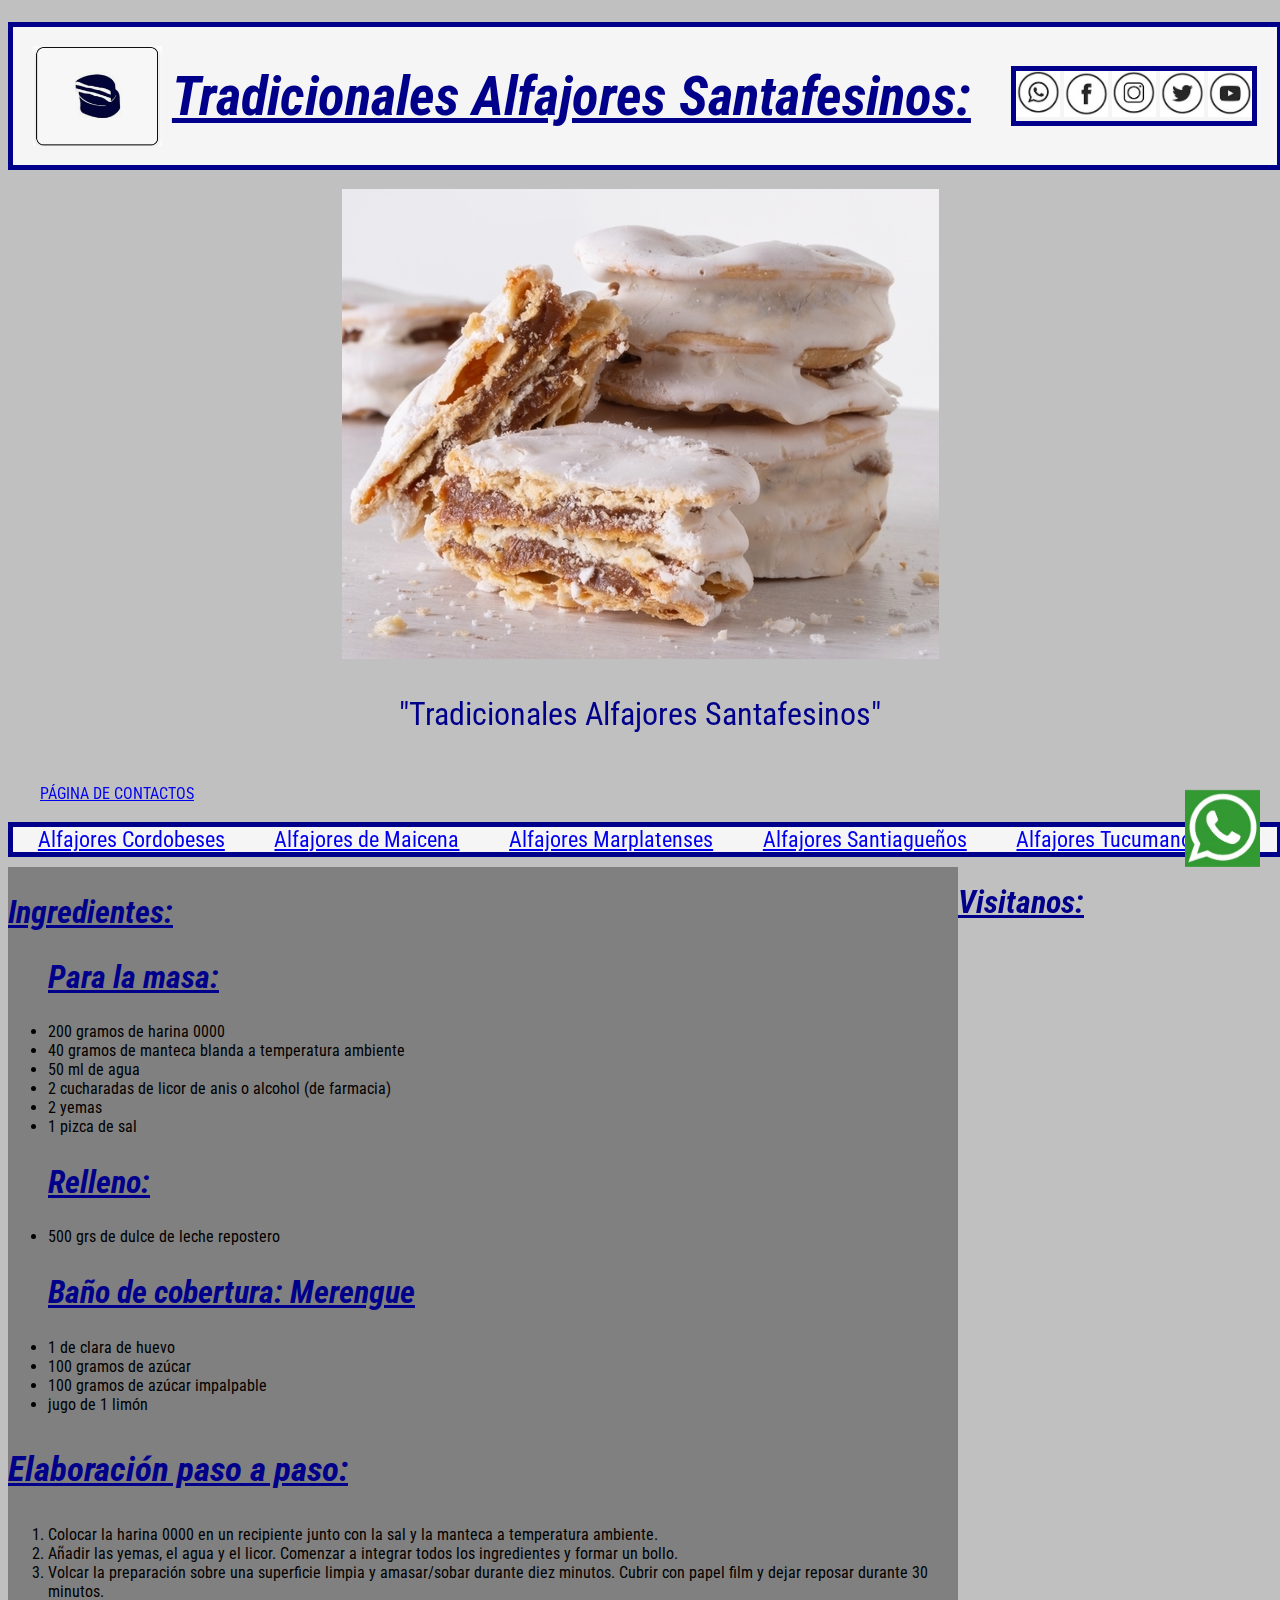
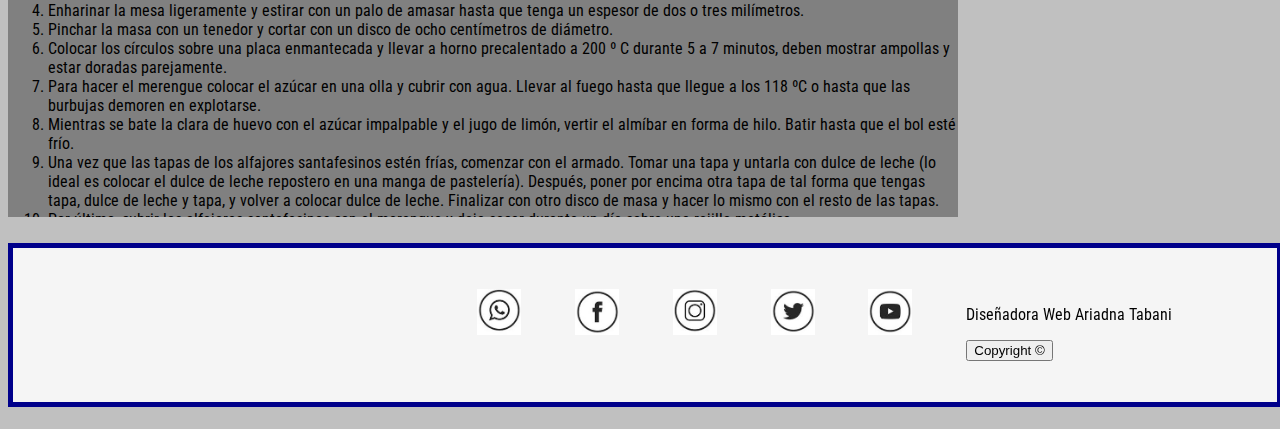
==== index.html @ 89d97d0c "Add files via upload" ====
<!DOCTYPE html>
<html>
<head>
    <meta charset='utf-8'>
    <meta http-equiv='X-UA-Compatible' content='IE=edge'>
    <title>FEFront</title>
    <link href="https://fonts.googleapis.com/css2?family=Roboto+Condensed:wght@300&display=swap" rel="stylesheet">
    <link href="https://fonts.googleapis.com/css2?family=Anton&display=swap" rel="stylesheet">
    <link rel="stylesheet" href="./css/estilos.css">
    <meta name='viewport' content='width=device-width, initial-scale=1'>
    <link rel='stylesheet' type='text/css' media='screen' href='main.css'>
    <script src='main.js'></script>
    
  
</head>
<body>         
    <div id="contenedorprincipal">
    <header>
        <div class="logo"> 
            <img src="./imagen/logo.png" alt="logo">
            <br>
            <h1 class="principal">Tradicionales Alfajores Santafesinos:</h1>
        </div>
            <nav>

            <a href="http://www.whatsapp.com" target="_blank"><img class="iconowhatsapp" src="./imagen/w.png" alt="iconowhatsapp"></a>
            <a href="http://www.facebook.com" target="_blank"><img class="iconofacebook" src="./imagen/face.png" alt="iconofacebook"></a>
            <a href="http://www.instagram.com" target="_blank"><img class="iconoinstagram" src="./imagen/ins.png" alt="iconoinstagram"></a>
            <a href="http://www.twitter.com" target="_blank"><img class="iconotwitter" src="./imagen/tt.png" alt="iconotwitter"></a>
            <a href="http://youtube.com" target="_blank"><img class="iconoyoutube" src="./imagen/yt.png" alt="iconoyoutube"></a>

            </nav>

    </header>
    <br>
    <center> <img src="./imagen/alfajoressantafesinos.jpg" alt="tradicionales alfajores santafesinos">
    </center>
    <center><p class="epigrafe"> "Tradicionales Alfajores Santafesinos"</p></center>
<br>
<main>
    <a class="botóncontacto" href="contactos.html"  target="_blank" >PÁGINA DE CONTACTOS</a>
</main>
<br>

    <nav class="recetas">

        <a href="cordobeses.html" target="_blank" > Alfajores Cordobeses</a>
        <a href="maicena.html" target="_blank" >    Alfajores de Maicena</a>
        <a href="marplatenses.html" target="_blank" > Alfajores Marplatenses</a>
        <a href="santiagueños.html" target="_blank" >Alfajores Santiagueños</a>
        <a href="tucumanos.html" target="_blank" > Alfajores Tucumanos</a>

<br>
    </nav>
         <section id="contenido">
        <h2 class="subtitulos"> Ingredientes:</h2>
        <ul>
         <h2 class="subtitulos">Para la masa:</h2>
        <li>200 gramos de harina 0000</li>
        <li>40 gramos de manteca blanda a temperatura ambiente</li>
        <li>50 ml de agua</li>
        <li>2 cucharadas de licor de anis o alcohol (de farmacia)</li>
        <li>2 yemas</li>
        <li>1 pizca de sal</li>

        <h2 class="subtitulos">Relleno:</h2>
        <li>500 grs de dulce de leche repostero</li>

        <h2 class="subtitulos"> Baño de cobertura: Merengue</h2>
        <li>1 de clara de huevo</li>
        <li>100 gramos de azúcar</li>
        <li>100 gramos de azúcar impalpable</li>
        <li>jugo de 1 limón</li>
        </ul>
    
    <h3 class="pasoapaso">Elaboración paso a paso:</h3>
        <ol> 
    <li>Colocar la harina 0000 en un recipiente junto con la sal y la manteca a temperatura ambiente.</li>
    <li>Añadir las yemas, el agua y el licor. Comenzar a integrar todos los ingredientes y formar un bollo.</li>
    <li>Volcar la preparación sobre una superficie limpia y amasar/sobar durante diez minutos. Cubrir con papel film y dejar reposar durante 30 minutos.</li>
    <li>Enharinar la mesa ligeramente y estirar con un palo de amasar hasta que tenga un espesor de dos o tres milímetros.</li>
    <li>Pinchar la masa con un tenedor y cortar con un disco de ocho centímetros de diámetro.</li>
    <li>Colocar los círculos sobre una placa enmantecada y llevar a horno precalentado a 200 º C durante 5 a 7 minutos, deben mostrar ampollas y estar doradas parejamente.</li>
    <li>Para hacer el merengue colocar el azúcar en una olla y cubrir con agua. Llevar al fuego hasta que llegue a los 118 ºC o hasta que las burbujas demoren en explotarse.</li>
    <li>Mientras se bate la clara de huevo con el azúcar impalpable y el jugo de limón, vertir el almíbar en forma de hilo. Batir hasta que el bol esté frío.</li>
    <li>Una vez que las tapas de los alfajores santafesinos estén frías, comenzar con el armado. Tomar una tapa y untarla con dulce de leche (lo ideal es colocar el dulce de leche repostero en una manga de pastelería). Después, poner por encima otra tapa de tal forma que tengas tapa, dulce de leche y tapa, y volver a colocar dulce de leche. Finalizar con otro disco de masa y hacer lo mismo con el resto de las tapas.</li>
    <li>Por último, cubrir los alfajores santafesinos con el merengue y deja secar durante un día sobre una rejilla metálica.</li>

    </ol>
    <br>
    <br>
    <br>
</section

<aside class="videosymapa">
    <h2 class="subtitulos">Visitanos:</h2>  
   <center> <iframe width="300" height="250" src="https://www.youtube.com/embed/7wVN_3hguE0" title="YouTube video player" frameborder="0" allow="accelerometer; autoplay; clipboard-write; encrypted-media; gyroscope; picture-in-picture" allowfullscreen></iframe></center>
    <br>
    <br>
    <center><iframe width="300" height="250" src="https://www.youtube.com/embed/TxMboNGDFMY" title="YouTube video player" frameborder="0" allow="accelerometer; autoplay; clipboard-write; encrypted-media; gyroscope; picture-in-picture" allowfullscreen></iframe></center>
    <br>
    <br>
   <center><iframe src="https://www.google.com/maps/embed?pb=!1m12!1m8!1m3!1d54362.982964479415!2d-60.72116175037605!3d-31.61505078960593!3m2!1i1024!2i768!4f13.1!2m1!1sdonde%20compar%20alfajores%20santa%20fesions!5e0!3m2!1ses!2sar!4v1669220982547!5m2!1ses!2sar" width="300" height="250" style="border:0;" allowfullscreen="" loading="lazy" referrerpolicy="no-referrer-when-downgrade"></iframe></center> 
</aside>
<br>
<br>
<br>

<footer>
    <div class="contenedor">
            <iframe src="https://www.google.com/maps/embed?pb=!1m18!1m12!1m3!1d3398.792703940614!2d-60.69402780000001!3d-31.584732!2m3!1f0!2f0!3f0!3m2!1i1024!2i768!4f13.1!3m3!1m2!1s0x95b5073c3c9a39d5%3A0x1f7b7d47a09f00af!2s4%20de%20Enero%208932%2C%20Santa%20Fe!5e0!3m2!1ses-419!2sar!4v1670449999687!5m2!1ses-419!2sar" width="150" height="150" style="border:0;" allowfullscreen="" loading="lazy" referrerpolicy="no-referrer-when-downgrade"></iframe>
        </div>
        <div class="redessociales">
         
            <a href="http://www.whatsapp.com" target="_blank"><img class="iconowhatsapp" src="./imagen/w.png" alt="iconowhatsapp"></a>
            <a href="http://www.facebook.com" target="_blank"><img class="iconofacebook" src="./imagen/face.png" alt="iconofacebook"></a>
            <a href="http://www.instagram.com" target="_blank"><img class="iconoinstagram" src="./imagen/ins.png" alt="iconoinstagram"></a>
            <a href="http://www.twitter.com" target="_blank"><img class="iconotwitter" src="./imagen/tt.png" alt="iconotwitter"></a>
           <a href="http://youtube.com" target="_blank"><img class="iconoyoutube" src="./imagen/yt.png" alt="iconoyoutube"></a>
        
        <div class="autora">
            <p>Diseñadora Web Ariadna Tabani</p>
            <button class="autora" onclick="copyright">Copyright ©</button>
        </div>
    </div>
   
</footer>


<img class="iconowhats"  src="./imagen/whats.png" alt="iconowhats">



</div>
</body>
</html>
---- css/estilos.css ----
body {
    font-family: 'Roboto Condensed', sans-serif;
    background-color: silver;
}

#contenedorprincipal {
    width: 950x;
    margin: auto;
    margin-top: 22px;
    margin-bottom: 22px;
    background-color: silver;
    overflow: 22px;
}
.principal {
    width: 100%;
    height: auto;
    color: darkblue;
    font-size: 55px;
    font-weight: bolder;
    font-style: italic;
    text-decoration: underline;
    text-align: center;
    display: flex;
    flex-direction: row;
    justify-content: space-around;
    flex-flow: wrap;
}
.epigrafe {
    font-size: 32px;
    color: darkblue;
}
.botóncontacto{
    width: 55%;
    display: flex;
    flex-direction: row;
    flex-flow: wrap;
    margin-left: 32px;
}
a:hover {
    color: chartreuse;
    font-family: 'Anton', sans-serif;
    font-size: 22px;
}
.recetas {
   width: 100%;
    height: auto;
    font-size: 22px;
    display: flex;
    flex-direction: row;
    justify-content: space-around;
    flex-flow: wrap;
}
#contenido {
    width: 950px;
    height: 950px;
    background-color: gray;
    margin-top: 10px;
    margin-bottom: 22px;
    float: left;
    overflow-x: auto;
}
    
.videosymapa {
    width: 350px;
    height: 950px;
    background-color: lightgrey;
    margin-top: 10px;
    margin-bottom: 22px;
    float: right;
}
.tituloaside {
    color: darkblue;
    font-size: 32px;
    font-weight: bolder;
    font-style: italic;
    text-decoration: solid;
}
.subtitulos {
    color: darkblue;
    font-size: 32px;
    font-weight: bolder;
    font-style: italic;
    text-decoration: underline;
}

.pasoapaso {
    color: darkblue;
    font-size: 35px;
    font-weight: bolder;
    font-style: italic;
    text-decoration: underline;
}

header {
    width: 100%;
    height: auto;
    background-color: whitesmoke;
    display: flex;
    flex-direction: row;
    justify-content: space-around;
    align-items: center;
    flex-flow: wrap;
    border: 5px darkblue solid;

}
.logo {
    display: flex;
    align-items: center;
}
.logo img {
    height: 100px;
    margin-right: 10px;
}

nav {
    background-color: whitesmoke;
    border: 5px darkblue solid;
    text-align: center;
}

.iconowhats {width: 75px;
position: fixed;
bottom: 33px;
right: 20px;
}

footer {
   width: 100%;
    height: auto;
    background-color: whitesmoke;
    display: flex;
    flex-direction: row;
    justify-content: space-around;
    align-items: center;
    flex-flow: wrap;
    border: 5px darkblue solid;
}
.contenedorprincipal {
    flex-direction: row;
}
.redessociales {
    width: 100%;
    height: auto;
    display: flex;
    justify-content: right;
    justify-content: space-between;
    flex-flow: wrap;
}
.iconofacebook {width: 44px;}
.iconoinstagram {width: 44px;}
.iconotwitter {width: 44px;}
.iconowhatsapp {width: 44px;}
.iconoyoutube {width: 44px;}

.redessociales {
    width: 55%;
    display: flex;
    flex-direction: row;
    flex-flow: wrap;
}
a:hover {
    color: chartreuse;
}
.iralindex {
    width: 55%;
    display: flex;
    flex-direction: row;
    flex-flow: wrap;
    font-family: 'Rubik 80s Fade', cursive;
   font-size: 22px;

}
a:hover {
    color: chartreuse;
    
}
@media screen and (max-width: 960px) {
    #contenido {
        width: 100%;
    }
    #videosymapa {
        width: 100%;
    }
}
@media (max-width:600px){
    body {
        background-color: cadetblue;
    }
}
@media (max-width: 600px){
    .principal {
        color: blue;
        background-color: azure;
    }
}
@media (max-width: 600px) {
    .logo {
        display: none;
    }
}
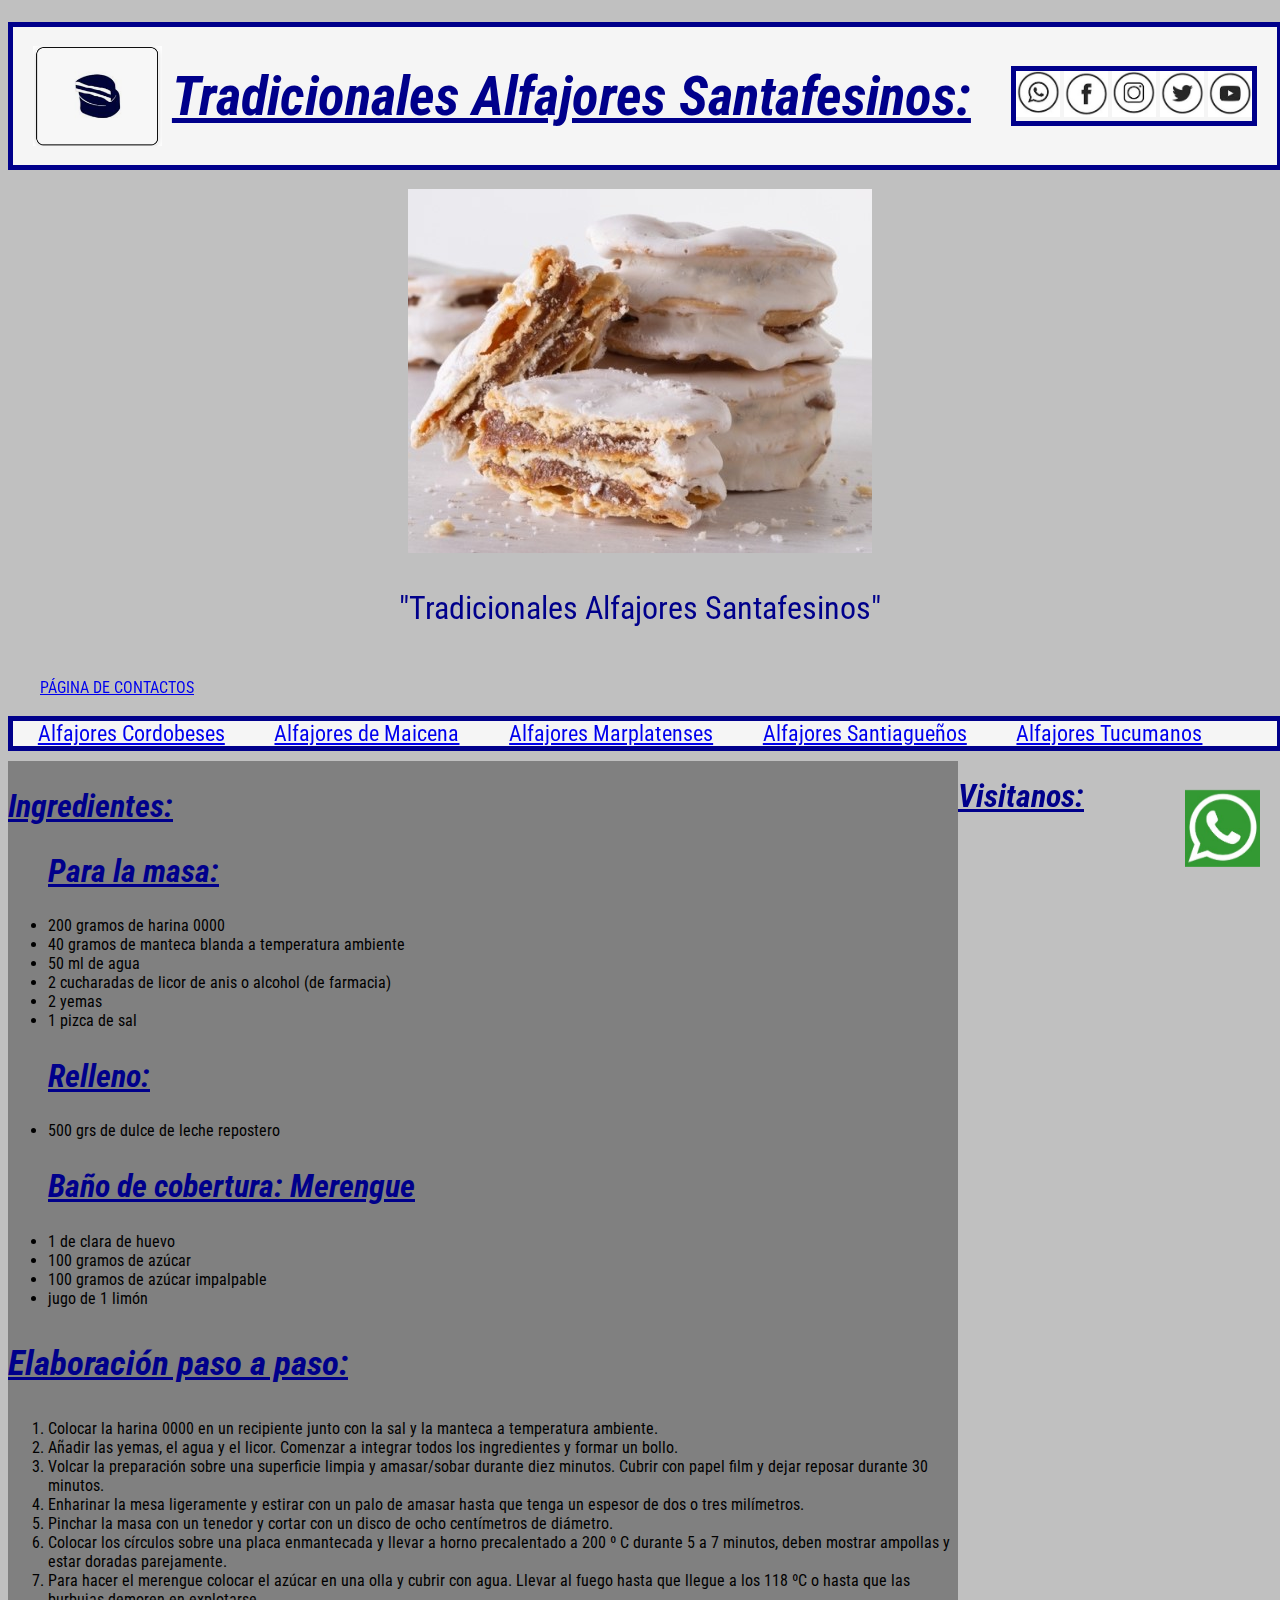
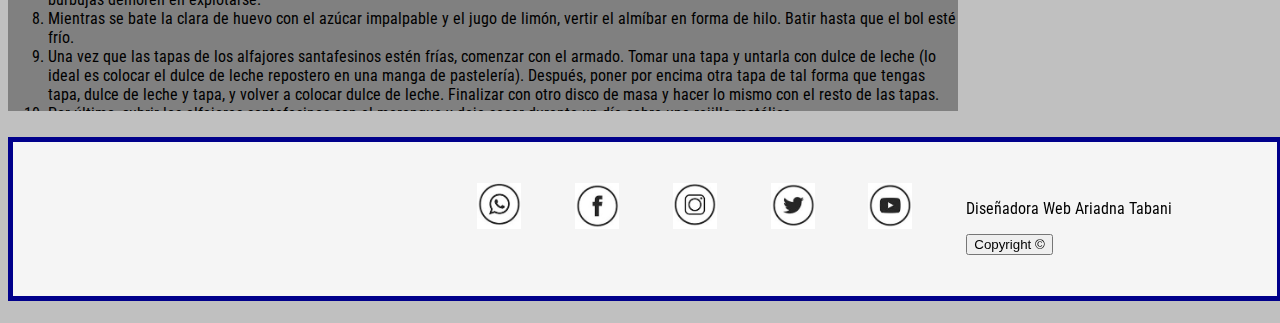
==== commit 5551fd49: "Add files via upload" ====
--- a/index.html
+++ b/index.html
@@ -3,6 +3,9 @@
 <head>
     <meta charset='utf-8'>
     <meta http-equiv='X-UA-Compatible' content='IE=edge'>
+    <meta name="description" content="Tradicionales Alfajores Santafesinos">
+    <meta name="keyworks" content="Alfajores, Santafesinos, Cordobeses, Santiagueños, Tucumanos">
+    <meta name="autora" content="Ariadna Tabani"> 
     <title>FEFront</title>
     <link href="https://fonts.googleapis.com/css2?family=Roboto+Condensed:wght@300&display=swap" rel="stylesheet">
     <link href="https://fonts.googleapis.com/css2?family=Anton&display=swap" rel="stylesheet">
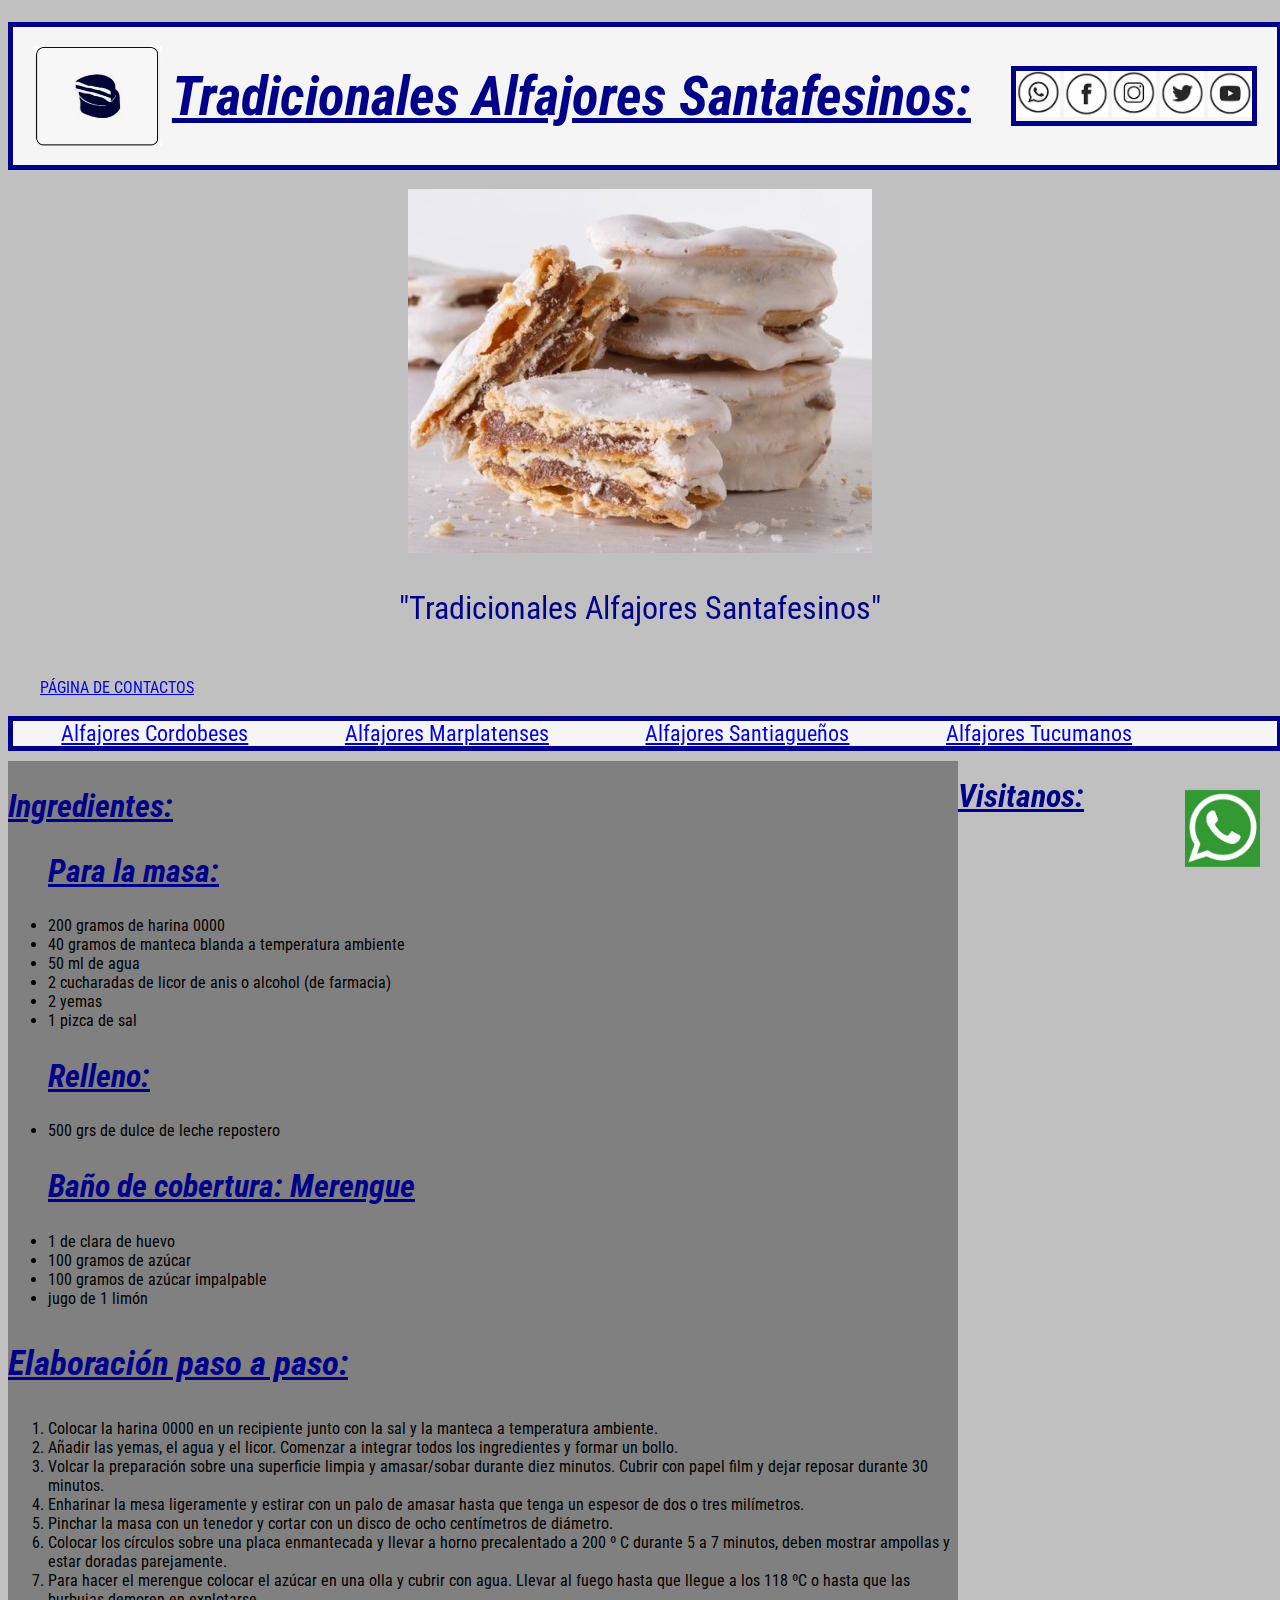
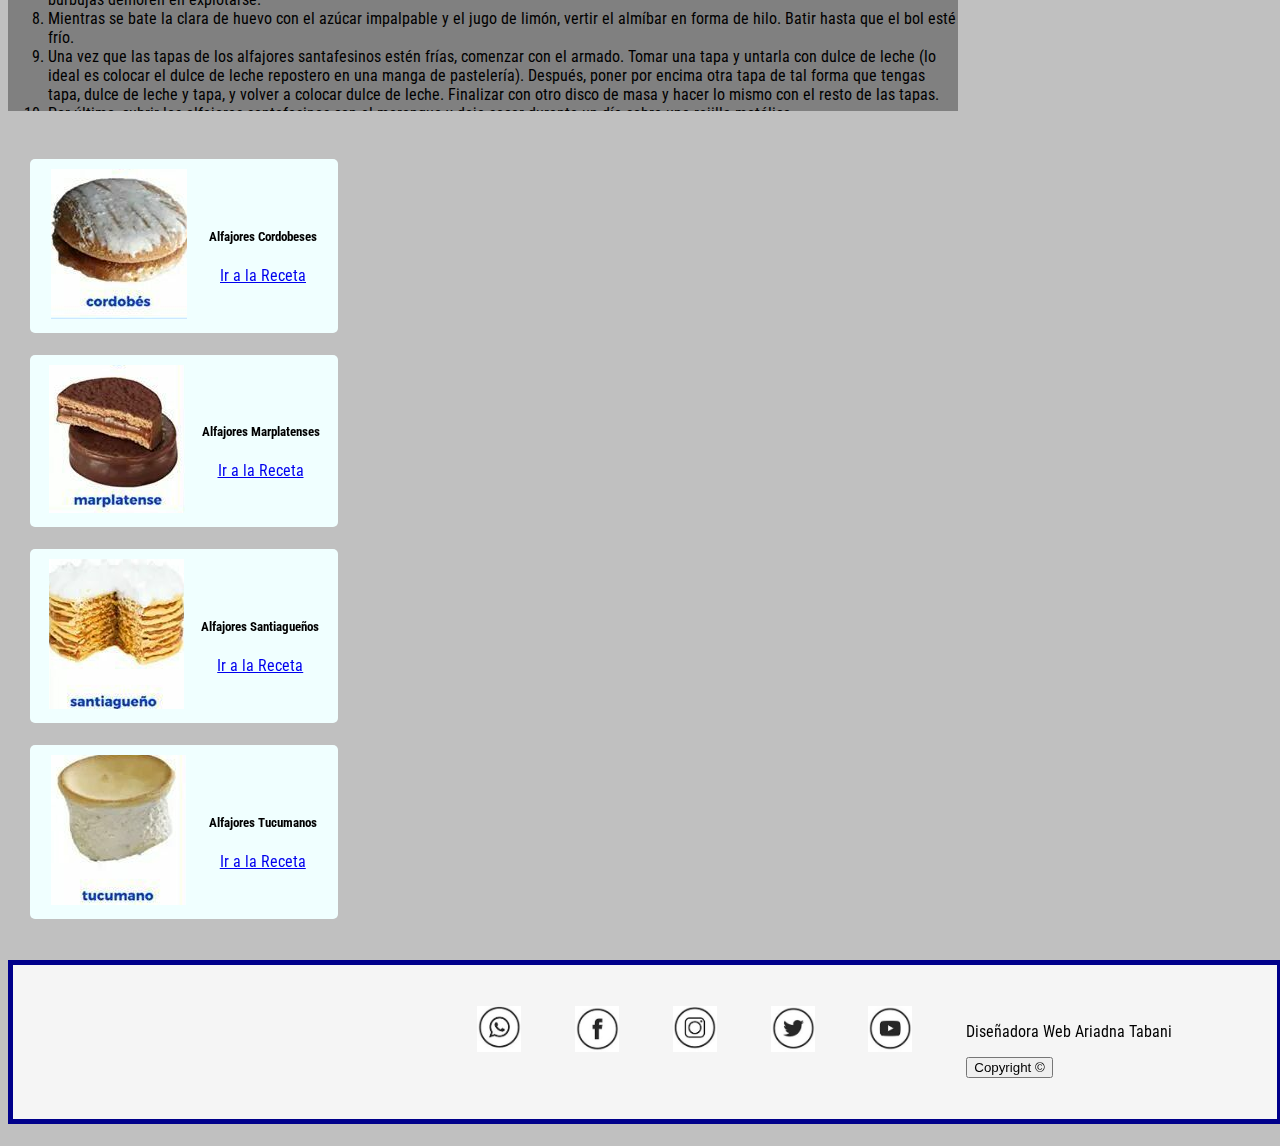
==== commit e14712dd: "Add files via upload" ====
--- a/index.html
+++ b/index.html
@@ -6,15 +6,17 @@
     <meta name="description" content="Tradicionales Alfajores Santafesinos">
     <meta name="keyworks" content="Alfajores, Santafesinos, Cordobeses, Santiagueños, Tucumanos">
     <meta name="autora" content="Ariadna Tabani"> 
-    <title>FEFront</title>
+    <meta name='viewport' content='width=device-width, initial-scale=1'>
+    <!-- CSS only -->
+    <link href="https://cdn.jsdelivr.net/npm/bootstrap@5.2.3/dist/css/bootstrap.min.css" rel="stylesheet" integrity="sha384-rbsA2VBKQhggwzxH7pPCaAqO46MgnOM80zW1RWuH61DGLwZJEdK2Kadq2F9CUG65" crossorigin="anonymous">
+    <meta name='viewport' content='width=device-width, initial-scale=1'>
+    <link rel='stylesheet' type='text/css' media='screen' href='main.css'>
     <link href="https://fonts.googleapis.com/css2?family=Roboto+Condensed:wght@300&display=swap" rel="stylesheet">
     <link href="https://fonts.googleapis.com/css2?family=Anton&display=swap" rel="stylesheet">
     <link rel="stylesheet" href="./css/estilos.css">
-    <meta name='viewport' content='width=device-width, initial-scale=1'>
-    <link rel='stylesheet' type='text/css' media='screen' href='main.css'>
     <script src='main.js'></script>
+    <title>FEFront</title>
     
-  
 </head>
 <body>         
     <div id="contenedorprincipal">
@@ -48,7 +50,6 @@
     <nav class="recetas">
 
         <a href="cordobeses.html" target="_blank" > Alfajores Cordobeses</a>
-        <a href="maicena.html" target="_blank" >    Alfajores de Maicena</a>
         <a href="marplatenses.html" target="_blank" > Alfajores Marplatenses</a>
         <a href="santiagueños.html" target="_blank" >Alfajores Santiagueños</a>
         <a href="tucumanos.html" target="_blank" > Alfajores Tucumanos</a>
@@ -108,6 +109,49 @@
 <br>
 <br>
 <br>
+<section>
+    <div class="container">
+        <div class="row">
+            <div class="col-sm-12 col-md-6 col-lg-3">
+                <div class="card" style="width: 18rem;">
+                    <center><img src="./alfas/cordobés.png" alt="Tradicionales Alfajores Cordobeses"></center>
+                    <div class="card-body">
+                      <center><h5 class="card-title">Alfajores Cordobeses</h5></center>
+                      <center><a href="https://cocinerosargentinos.com/pasteleria/alfajores-cordobeses" class="btn btn-primary">Ir a la Receta</a></center>
+                    </div>
+            </div>
+            <div class="col-sm-12 col-md-6 col-lg-3">
+                <div class="card" style="width: 18rem;">
+                    <center><img src="./alfas/marplatense.png" alt="Tradicionales Alfajores Marplatenses"></center>
+                    <div class="card-body">
+                      <center><h5 class="card-title">Alfajores Marplatenses</h5></center>
+                      <center><a href="https://cocinerosargentinos.com/postres/alfajores-marplatenses-clasicos" class="btn btn-primary">Ir a la Receta</a></center>
+                    </div>
+            </div>
+            <div class="col-sm-12 col-md-6 col-lg-3">
+                <div class="card" style="width: 18rem;">
+                    <center><img src="./alfas/santiagueño.png" alt="Tradicionales Akfajores Santiagueños"></center>
+                    <div class="card-body">
+                      <center><h5 class="card-title">Alfajores Santiagueños</h5></center>
+                      <center><a href="https://cocinerosargentinos.com/postres/alfajores-de-santiago-del-estero" class="btn btn-primary">Ir a la Receta</a></center>
+                    </div>
+            </div>
+            <div class="col-sm-12 col-md-6 col-lg-3">
+                <div class="card" style="width: 18rem;">
+                    <center><img src="./alfas/tucumano.png" alt="Tradicionales Alfajores Tucumanos"></center>
+                    <div class="card-body">
+                      <center><h5 class="card-title">Alfajores Tucumanos</h5></center>
+                      <center><a href="https://cocinerosargentinos.com/pasteleria/alfajores-de-miel-de-cana" class="btn btn-primary">Ir a la Receta</a></center>
+                    </div>
+            
+        </div>
+
+    </div>
+</div>
+   
+</section>
+
+<br>
 
 <footer>
     <div class="contenedor">
@@ -135,7 +179,12 @@
 
 
 </div>
+
+<!-- JavaScript Bundle with Popper -->
+<script src="https://cdn.jsdelivr.net/npm/bootstrap@5.2.3/dist/js/bootstrap.bundle.min.js" integrity="sha384-kenU1KFdBIe4zVF0s0G1M5b4hcpxyD9F7jL+jjXkk+Q2h455rYXK/7HAuoJl+0I4" crossorigin="anonymous"></script>
+
 </body>
+
 </html>
 
 
--- a/css/estilos.css
+++ b/css/estilos.css
@@ -124,6 +124,30 @@
 bottom: 33px;
 right: 20px;
 }
+.container {
+    width: 50%;
+    height: auto;
+    display: flex;
+
+}
+.row {
+    display: flex;
+    justify-content: center;
+}
+.card {
+    width: 33.33%;
+    padding: 10px;
+    margin: 22px;
+    justify-content: center;
+    align-items: center;
+    border-radius: 5px;
+    background-color: azure;
+    box-shadow: 0px 1px 10px rgba(red, green, blue, alpha);
+    display: flex;
+    flex-direction: row;
+    justify-content: space-around;
+
+}
 
 footer {
    width: 100%;
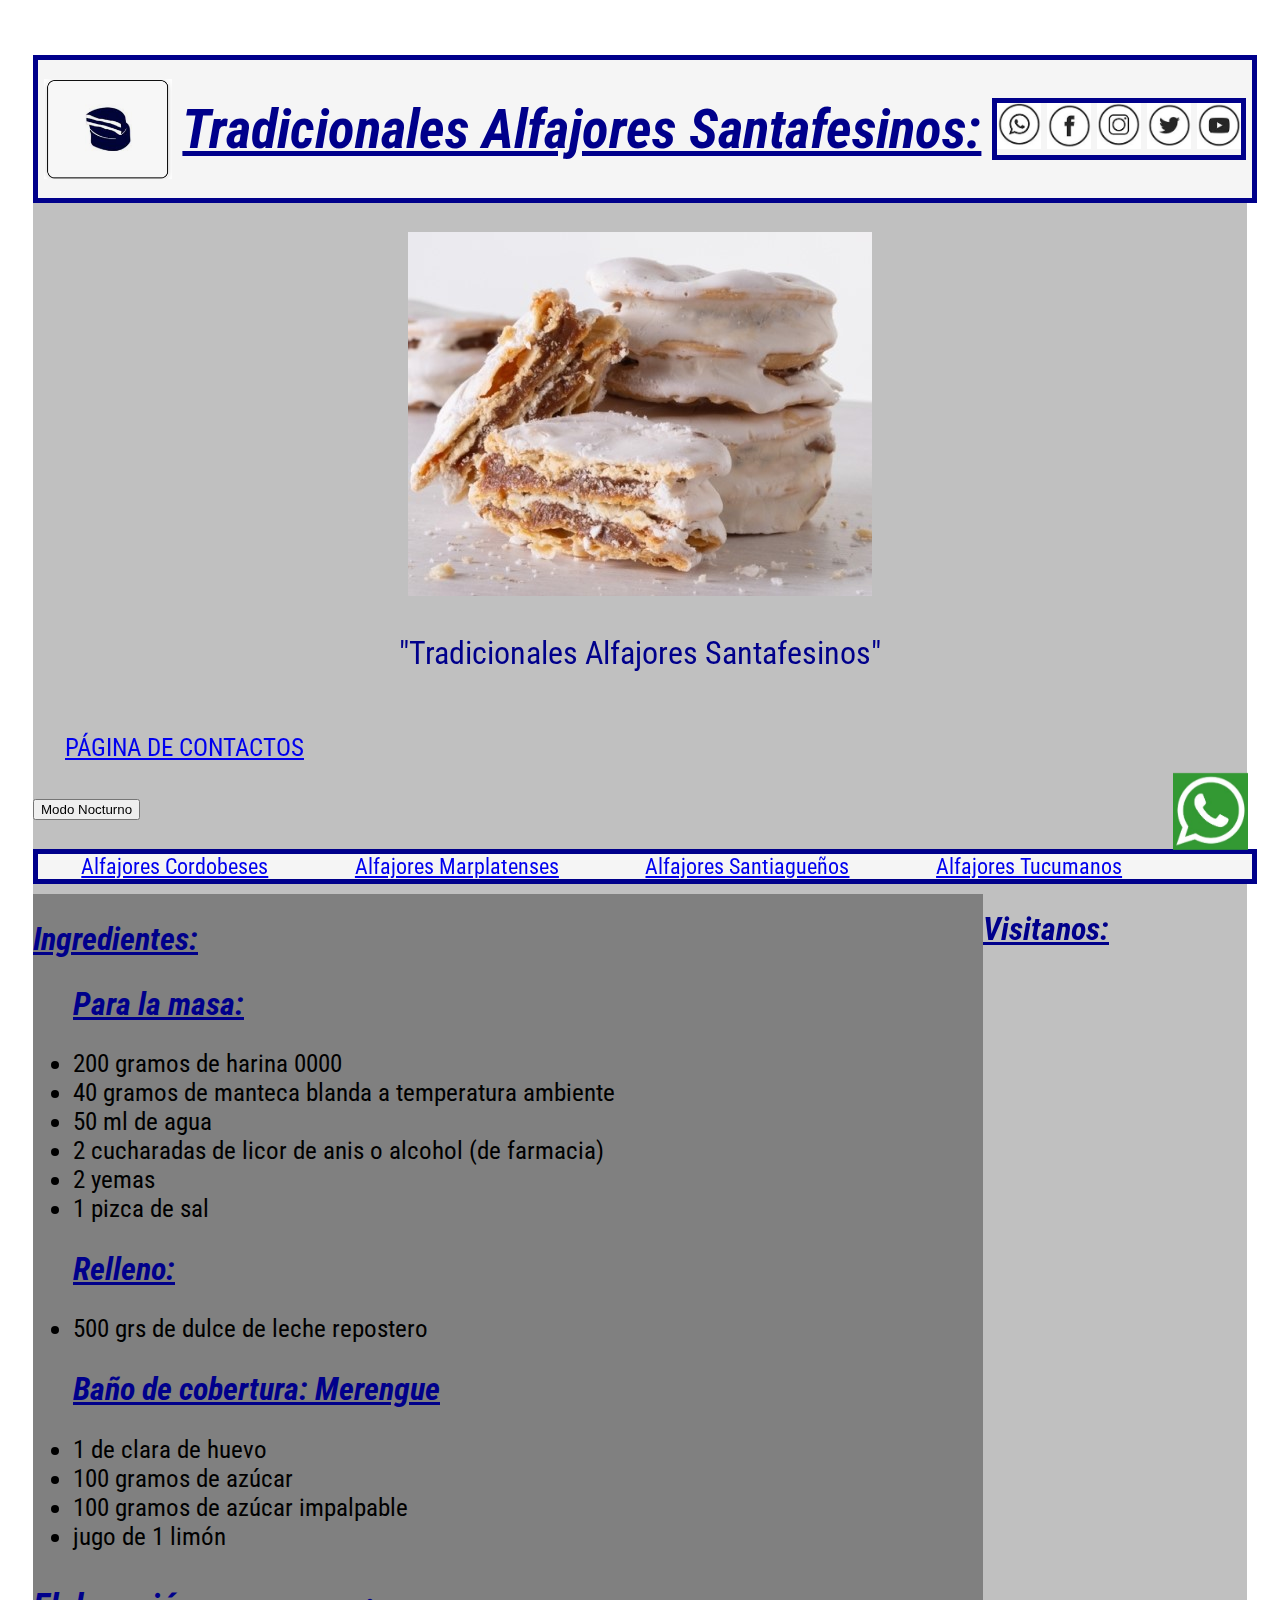
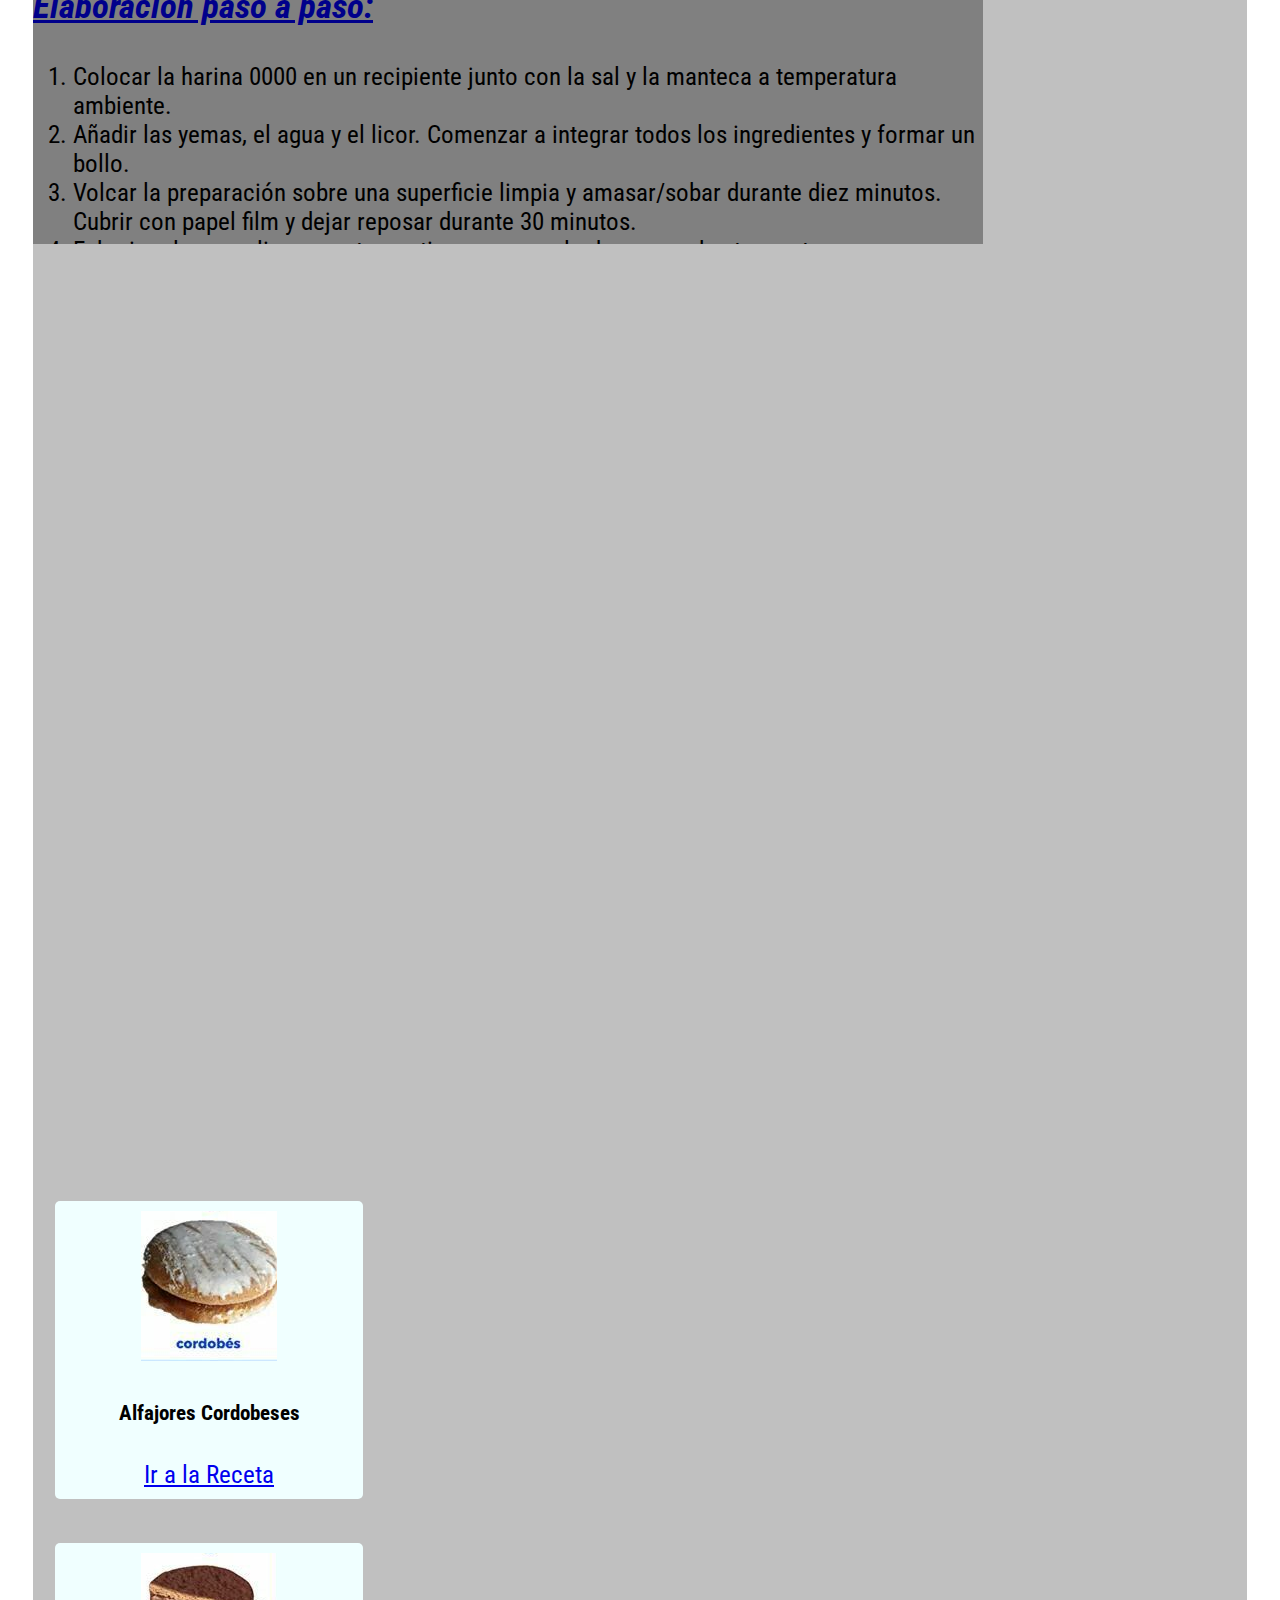
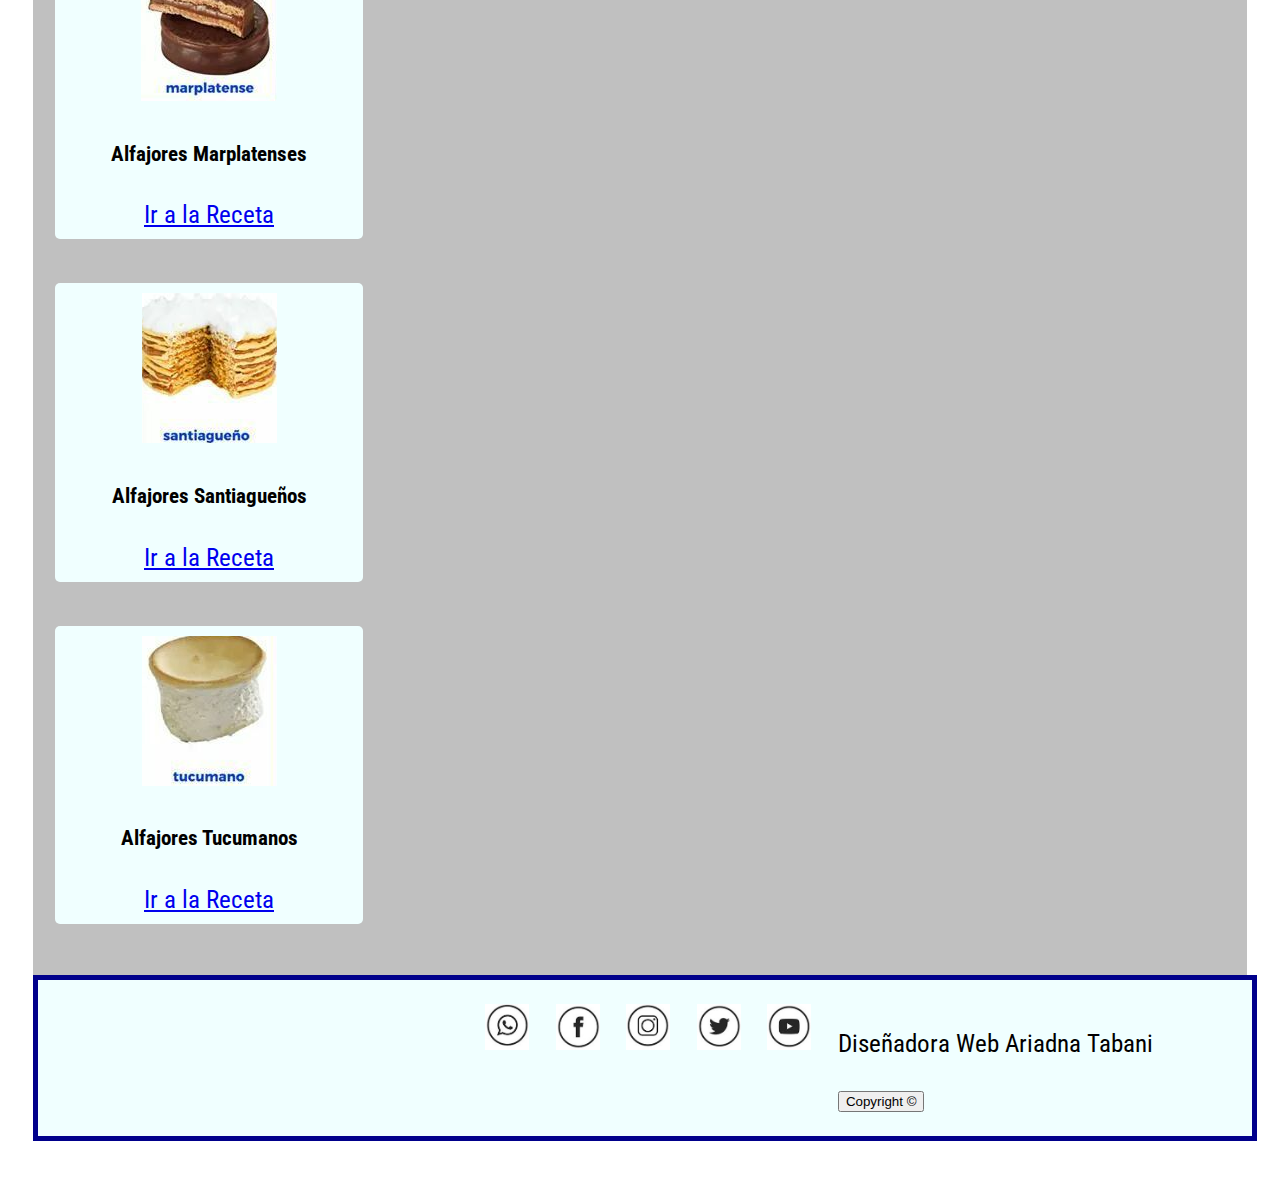
==== commit acda4f20: "Add files via upload" ====
--- a/index.html
+++ b/index.html
@@ -16,6 +16,26 @@
     <link rel="stylesheet" href="./css/estilos.css">
     <script src='main.js'></script>
     <title>FEFront</title>
+    <script>
+        alert ("BIENVENIDOS")
+    </script> 
+    <style>
+        body {
+            padding: 25px;
+            background-color: white;
+            color: black;
+            font-size: 25px;
+        }
+        .dark-mode {
+            background-color: black;
+            color: white;
+        }
+        .light-mode{
+            background-color: white;
+            color: black;
+        }
+
+    </style>
     
 </head>
 <body>         
@@ -45,6 +65,10 @@
 <main>
     <a class="botóncontacto" href="contactos.html"  target="_blank" >PÁGINA DE CONTACTOS</a>
 </main>
+<br>
+
+<button onclick="cambiarfondo()">Modo Nocturno</button>
+<br>
 <br>
 
     <nav class="recetas">
@@ -107,8 +131,6 @@
    <center><iframe src="https://www.google.com/maps/embed?pb=!1m12!1m8!1m3!1d54362.982964479415!2d-60.72116175037605!3d-31.61505078960593!3m2!1i1024!2i768!4f13.1!2m1!1sdonde%20compar%20alfajores%20santa%20fesions!5e0!3m2!1ses!2sar!4v1669220982547!5m2!1ses!2sar" width="300" height="250" style="border:0;" allowfullscreen="" loading="lazy" referrerpolicy="no-referrer-when-downgrade"></iframe></center> 
 </aside>
 <br>
-<br>
-<br>
 <section>
     <div class="container">
         <div class="row">
@@ -183,6 +205,8 @@
 <!-- JavaScript Bundle with Popper -->
 <script src="https://cdn.jsdelivr.net/npm/bootstrap@5.2.3/dist/js/bootstrap.bundle.min.js" integrity="sha384-kenU1KFdBIe4zVF0s0G1M5b4hcpxyD9F7jL+jjXkk+Q2h455rYXK/7HAuoJl+0I4" crossorigin="anonymous"></script>
 
+<script src="./javascript.js"></script>
+
 </body>
 
 </html>
--- a/css/estilos.css
+++ b/css/estilos.css
@@ -121,14 +121,14 @@
 
 .iconowhats {width: 75px;
 position: fixed;
-bottom: 33px;
-right: 20px;
+bottom: 50px;
+right: 32px;
 }
 .container {
-    width: 50%;
-    height: auto;
-    display: flex;
-
+    width: 100%;
+    height: auto;
+    display: flex;
+    overflow: hidden;
 }
 .row {
     display: flex;
@@ -143,16 +143,20 @@
     border-radius: 5px;
     background-color: azure;
     box-shadow: 0px 1px 10px rgba(red, green, blue, alpha);
-    display: flex;
-    flex-direction: row;
-    justify-content: space-around;
-
+    display: inline-block;
+    flex-direction: row;
+    -webkit-border-radius: 5px;
+    -moz-border-radius: 5px;
+    -ms-border-radius: 5px;
+    -o-border-radius: 5px;
 }
 
 footer {
    width: 100%;
     height: auto;
-    background-color: whitesmoke;
+    background-color: azure;
+    color: black;
+    font: bolder;
     display: flex;
     flex-direction: row;
     justify-content: space-around;
@@ -176,6 +180,9 @@
 .iconotwitter {width: 44px;}
 .iconowhatsapp {width: 44px;}
 .iconoyoutube {width: 44px;}
+a:hover {
+    width: 2%;
+}
 
 .redessociales {
     width: 55%;
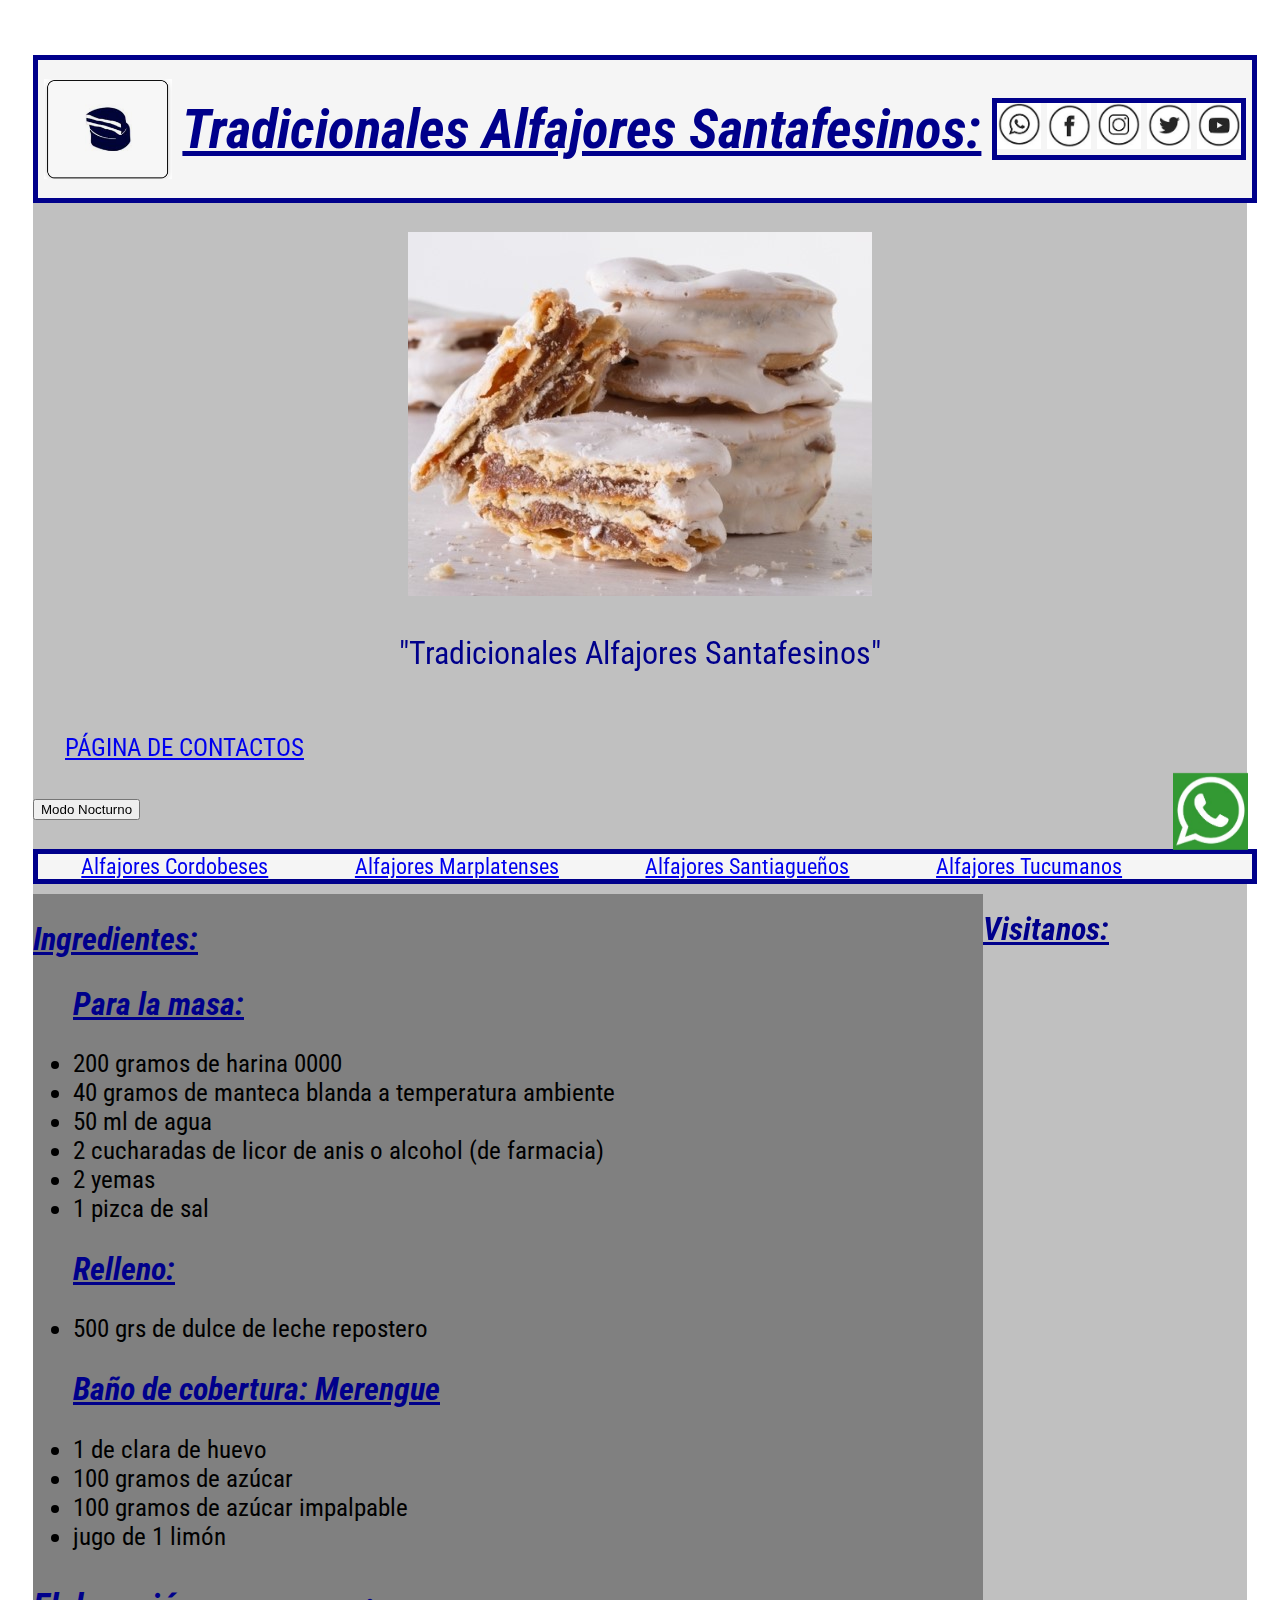
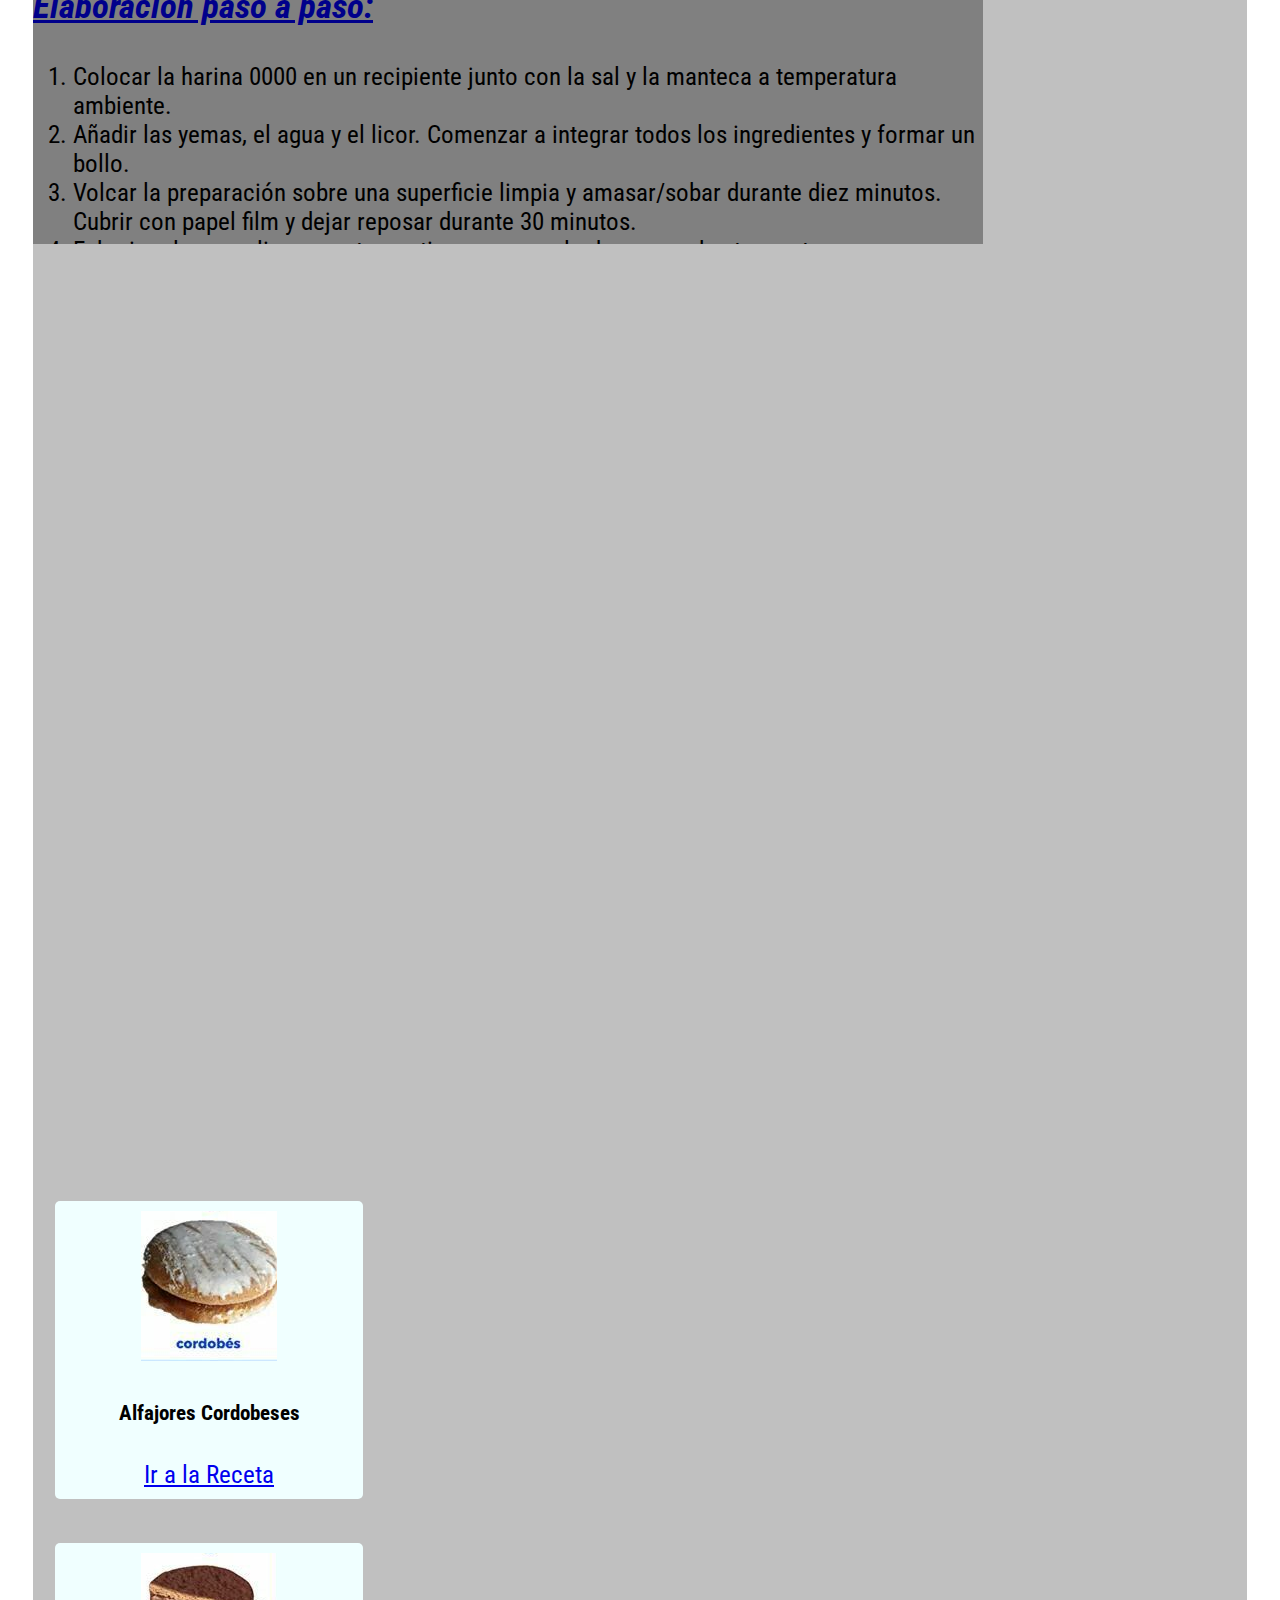
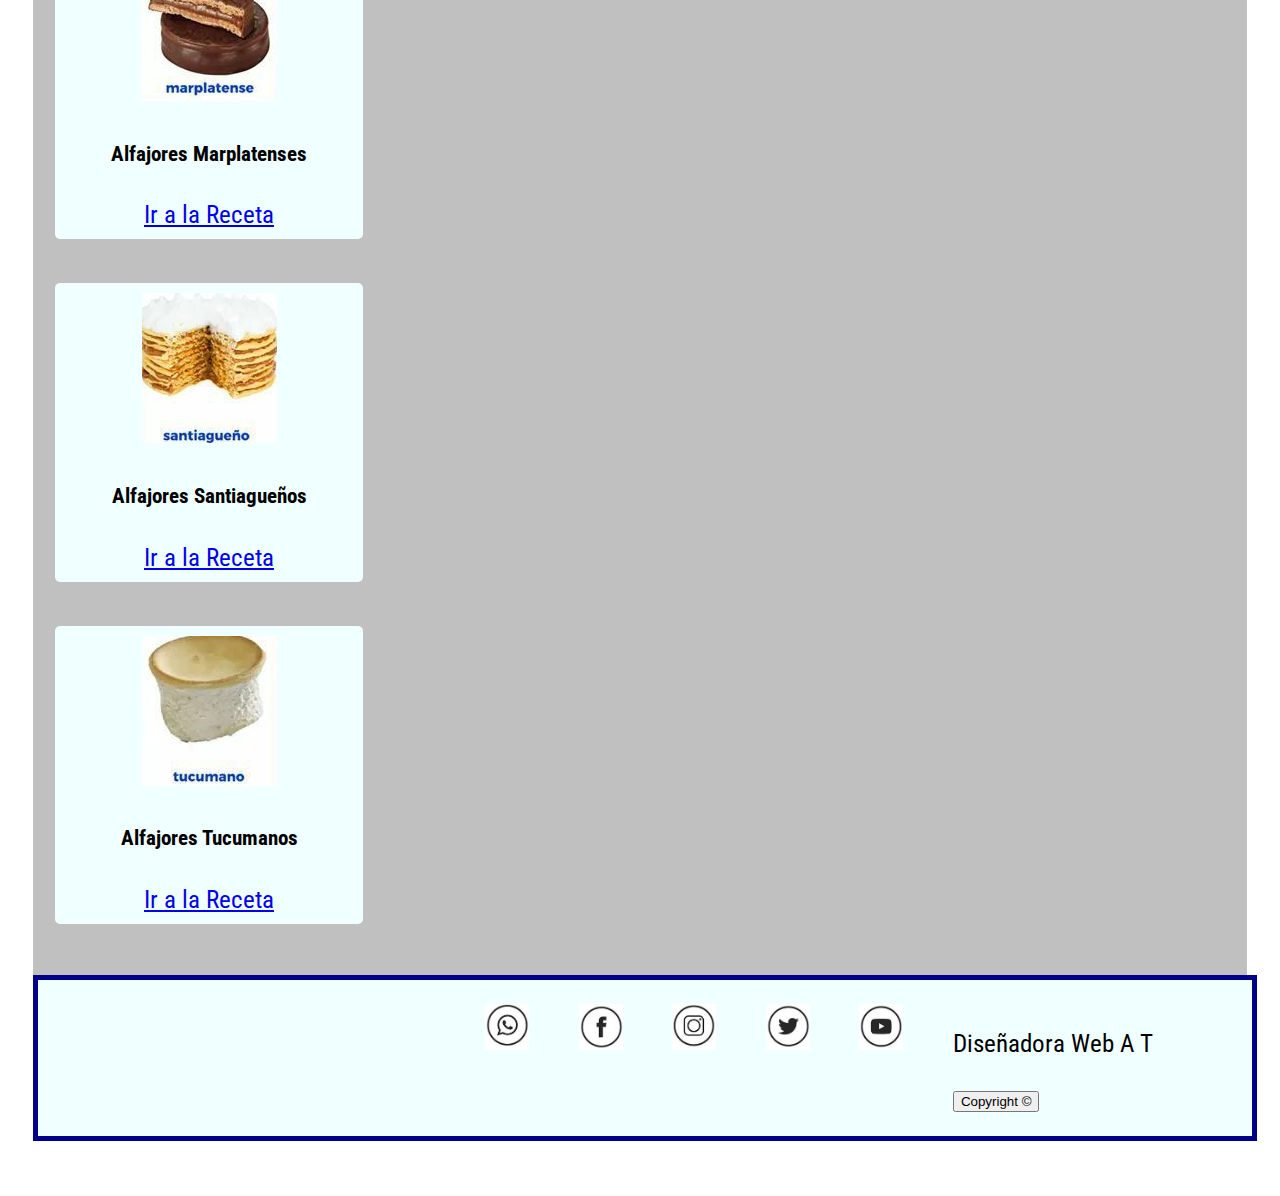
==== commit de7ab5d7: "Update index.html" ====
--- a/index.html
+++ b/index.html
@@ -5,7 +5,6 @@
     <meta http-equiv='X-UA-Compatible' content='IE=edge'>
     <meta name="description" content="Tradicionales Alfajores Santafesinos">
     <meta name="keyworks" content="Alfajores, Santafesinos, Cordobeses, Santiagueños, Tucumanos">
-    <meta name="autora" content="Ariadna Tabani"> 
     <meta name='viewport' content='width=device-width, initial-scale=1'>
     <!-- CSS only -->
     <link href="https://cdn.jsdelivr.net/npm/bootstrap@5.2.3/dist/css/bootstrap.min.css" rel="stylesheet" integrity="sha384-rbsA2VBKQhggwzxH7pPCaAqO46MgnOM80zW1RWuH61DGLwZJEdK2Kadq2F9CUG65" crossorigin="anonymous">
@@ -188,7 +187,7 @@
            <a href="http://youtube.com" target="_blank"><img class="iconoyoutube" src="./imagen/yt.png" alt="iconoyoutube"></a>
         
         <div class="autora">
-            <p>Diseñadora Web Ariadna Tabani</p>
+            <p>Diseñadora Web A T</p>
             <button class="autora" onclick="copyright">Copyright ©</button>
         </div>
     </div>
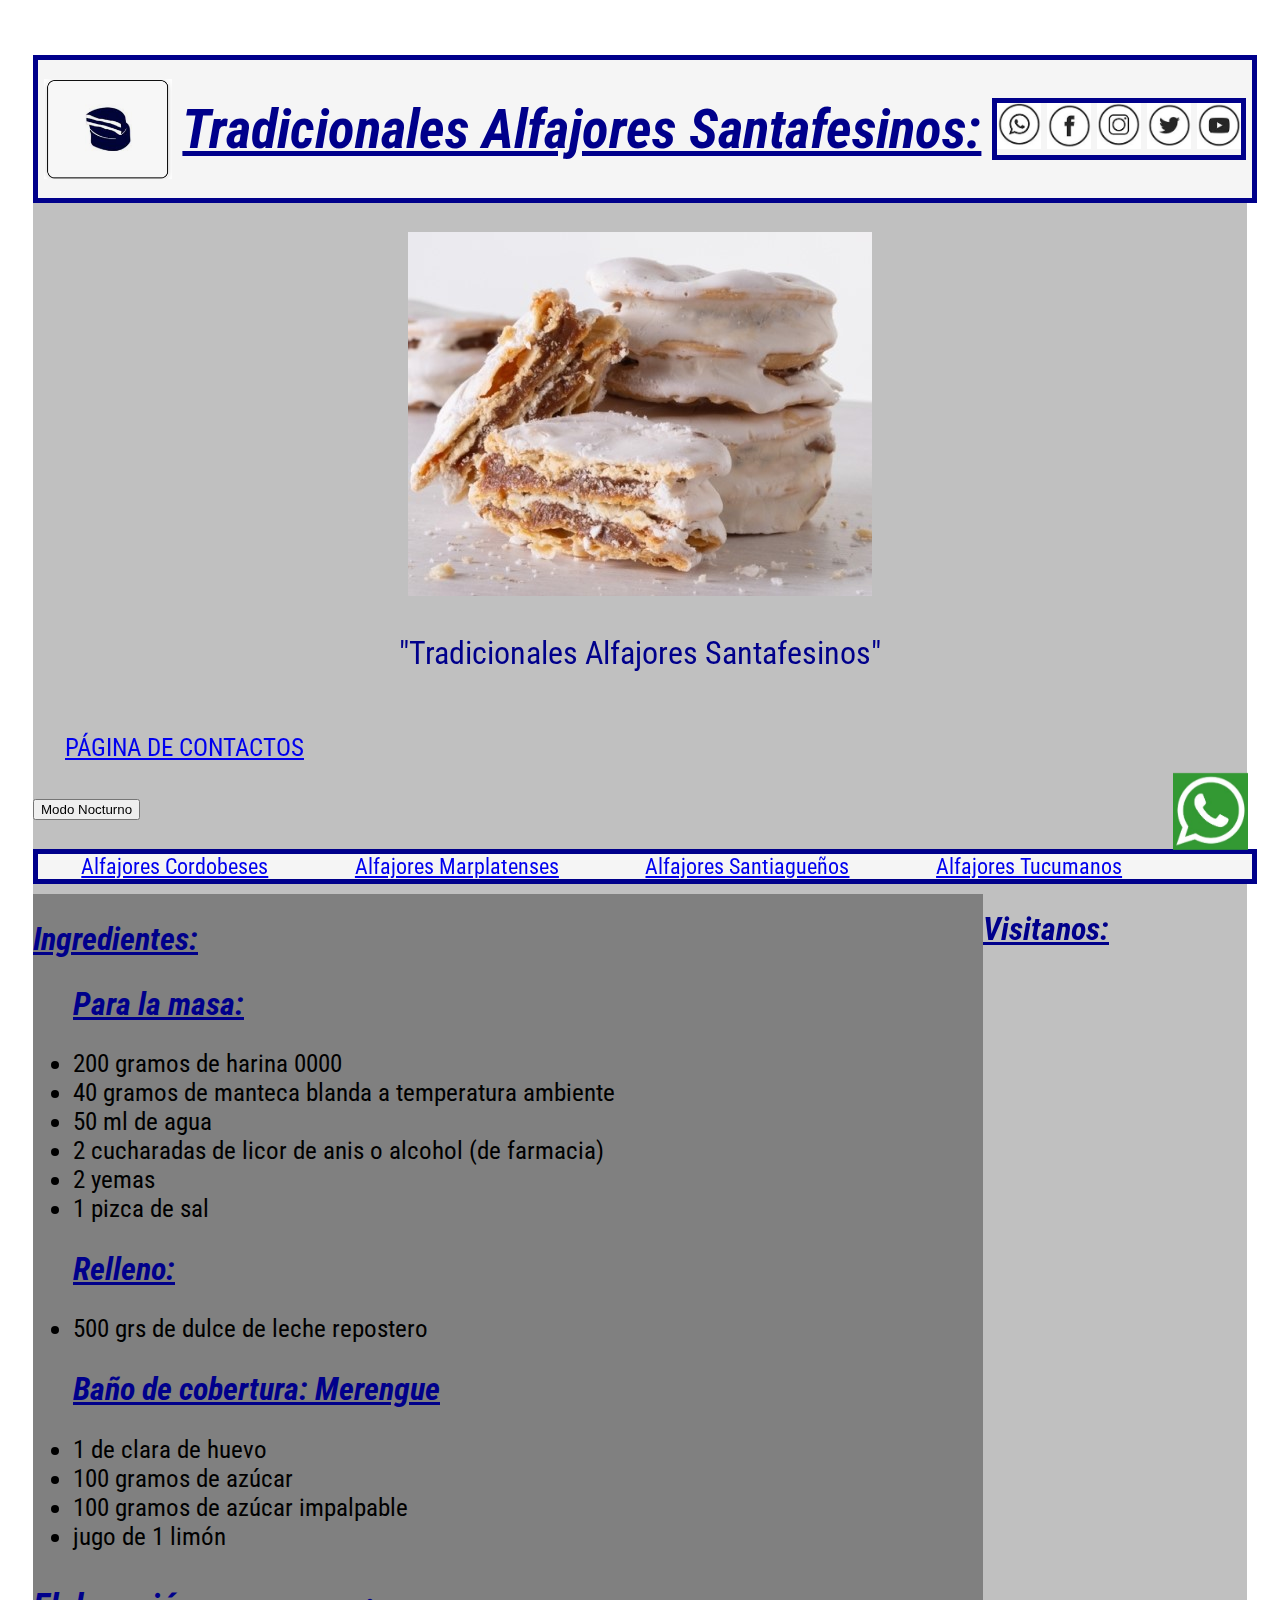
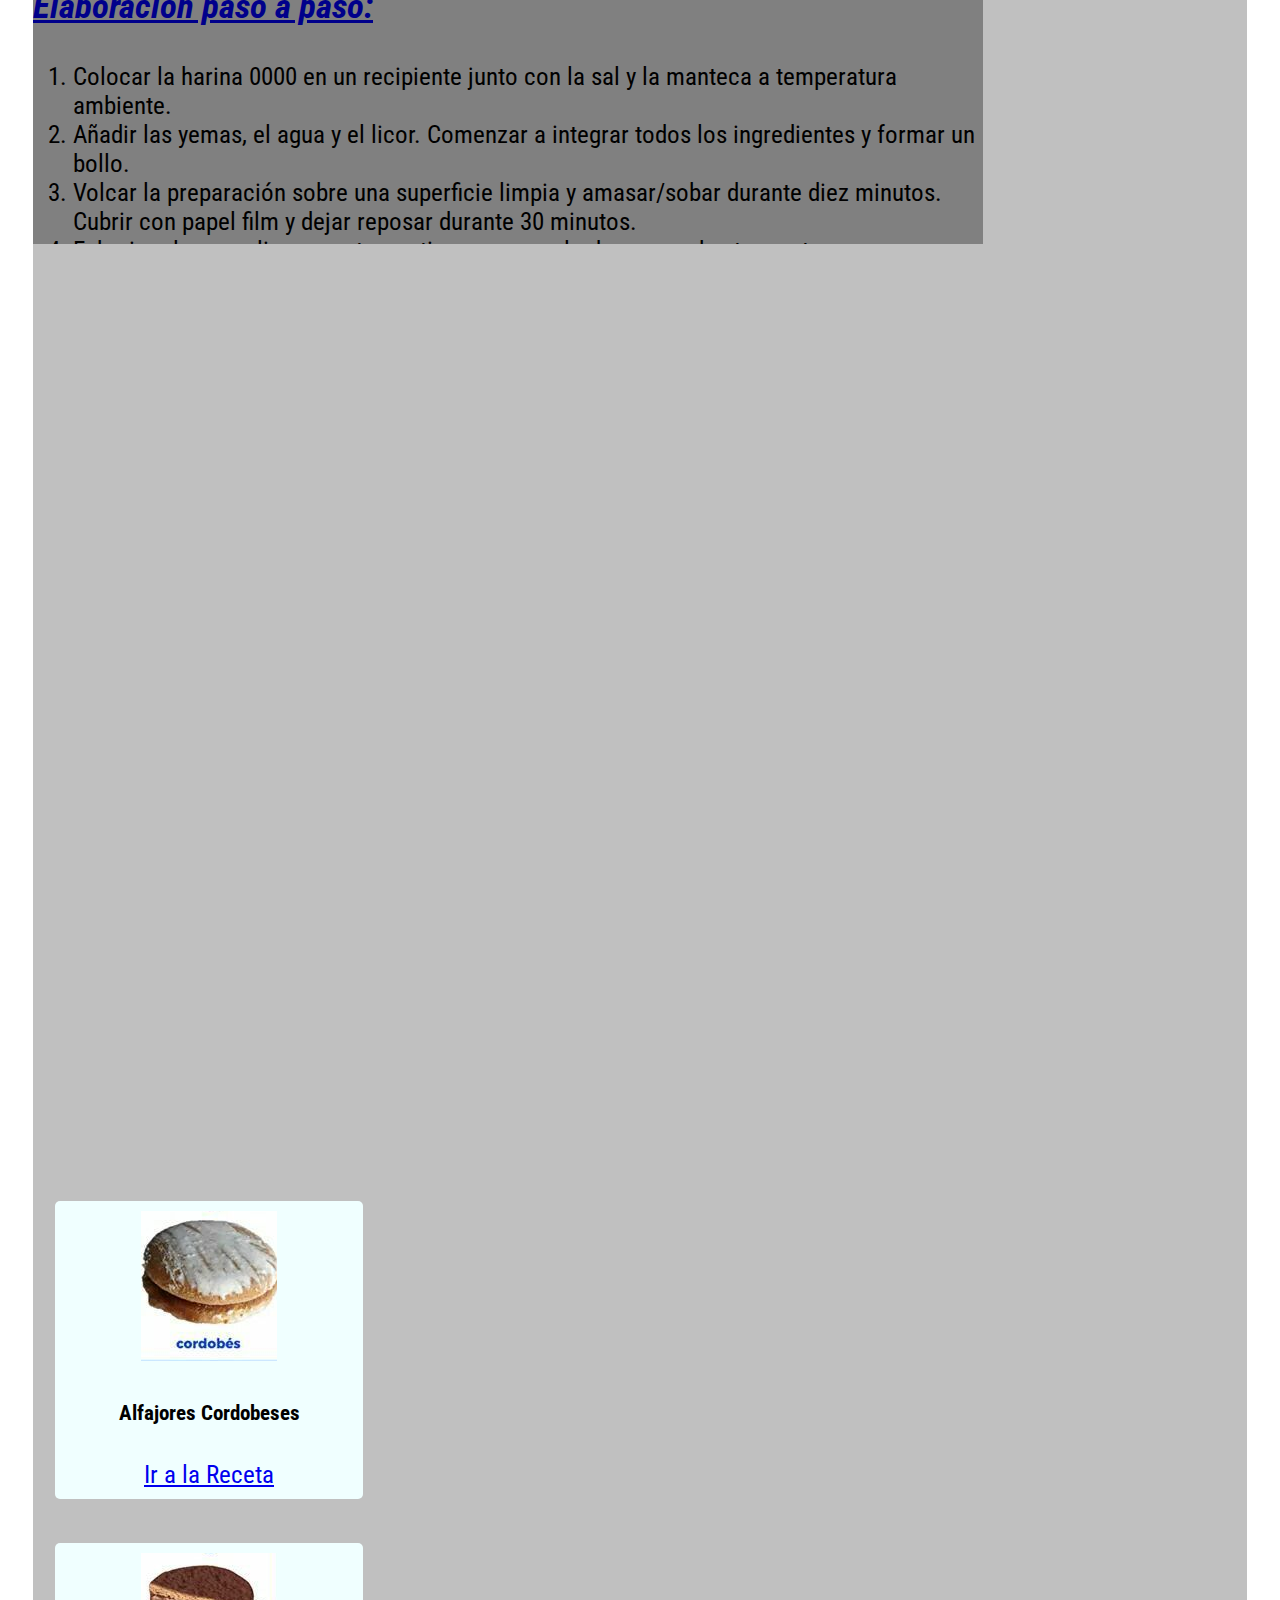
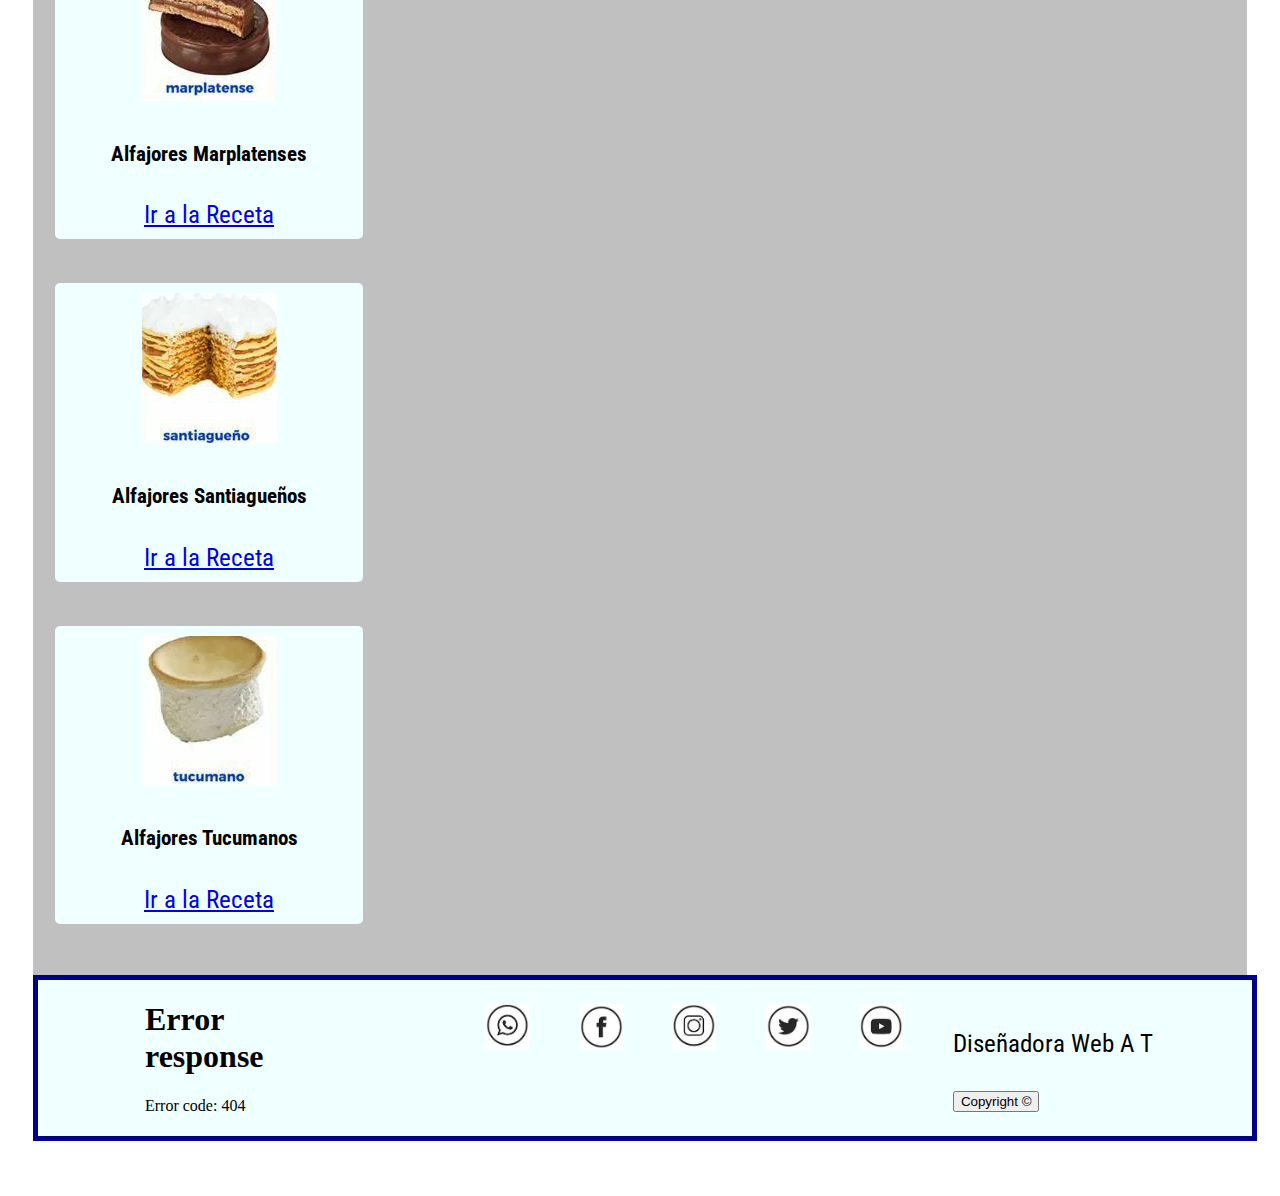
==== commit c5ca0b7b: "Update index.html" ====
--- a/index.html
+++ b/index.html
@@ -176,7 +176,7 @@
 
 <footer>
     <div class="contenedor">
-            <iframe src="https://www.google.com/maps/embed?pb=!1m18!1m12!1m3!1d3398.792703940614!2d-60.69402780000001!3d-31.584732!2m3!1f0!2f0!3f0!3m2!1i1024!2i768!4f13.1!3m3!1m2!1s0x95b5073c3c9a39d5%3A0x1f7b7d47a09f00af!2s4%20de%20Enero%208932%2C%20Santa%20Fe!5e0!3m2!1ses-419!2sar!4v1670449999687!5m2!1ses-419!2sar" width="150" height="150" style="border:0;" allowfullscreen="" loading="lazy" referrerpolicy="no-referrer-when-downgrade"></iframe>
+            <iframe src=<iframe src="https://www.google.com/maps/embed?pb=!1m14!1m12!1m3!1d27181.632936912425!2d-60.68961279999999!3d-31.614566399999998!2m3!1f0!2f0!3f0!3m2!1i1024!2i768!4f13.1!5e0!3m2!1ses-419!2sar!4v1678207002253!5m2!1ses-419!2sar" width="150" height="150" style="border:0;" allowfullscreen="" loading="lazy" referrerpolicy="no-referrer-when-downgrade"></iframe> 
         </div>
         <div class="redessociales">
          
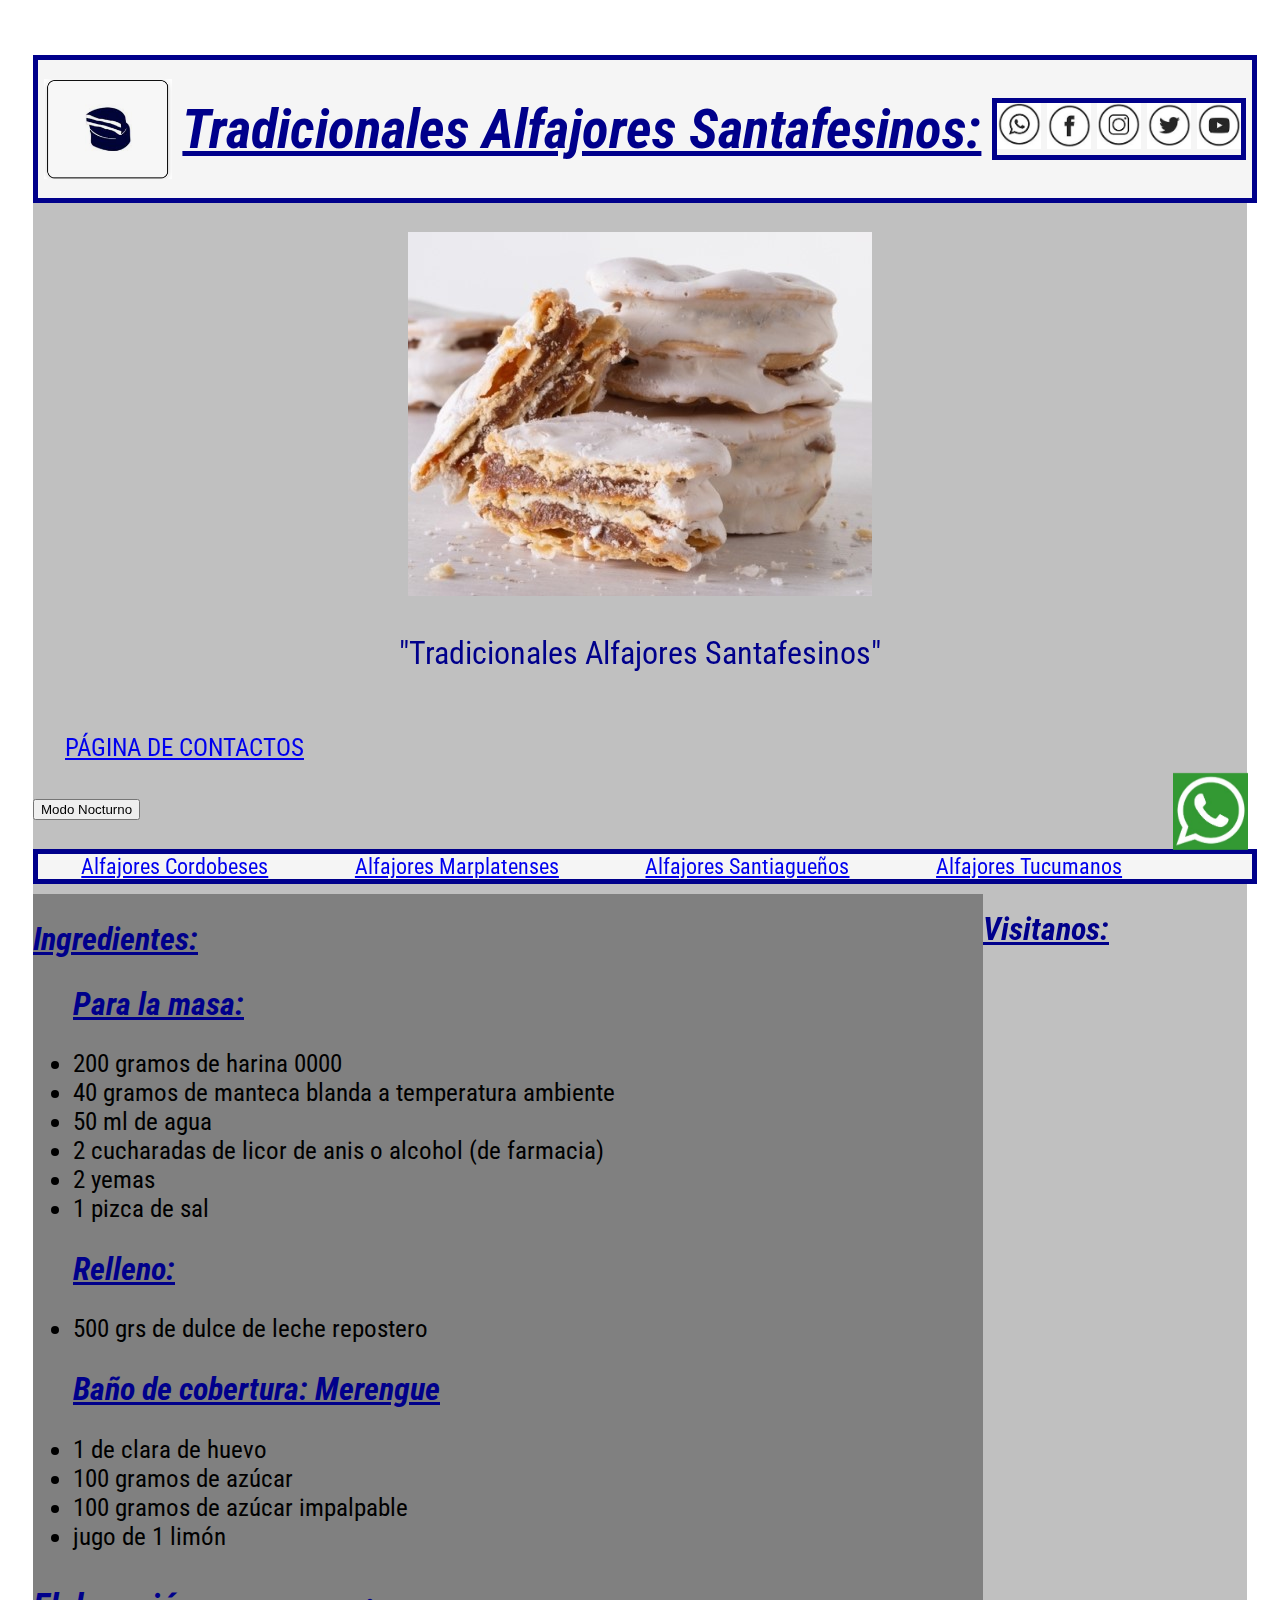
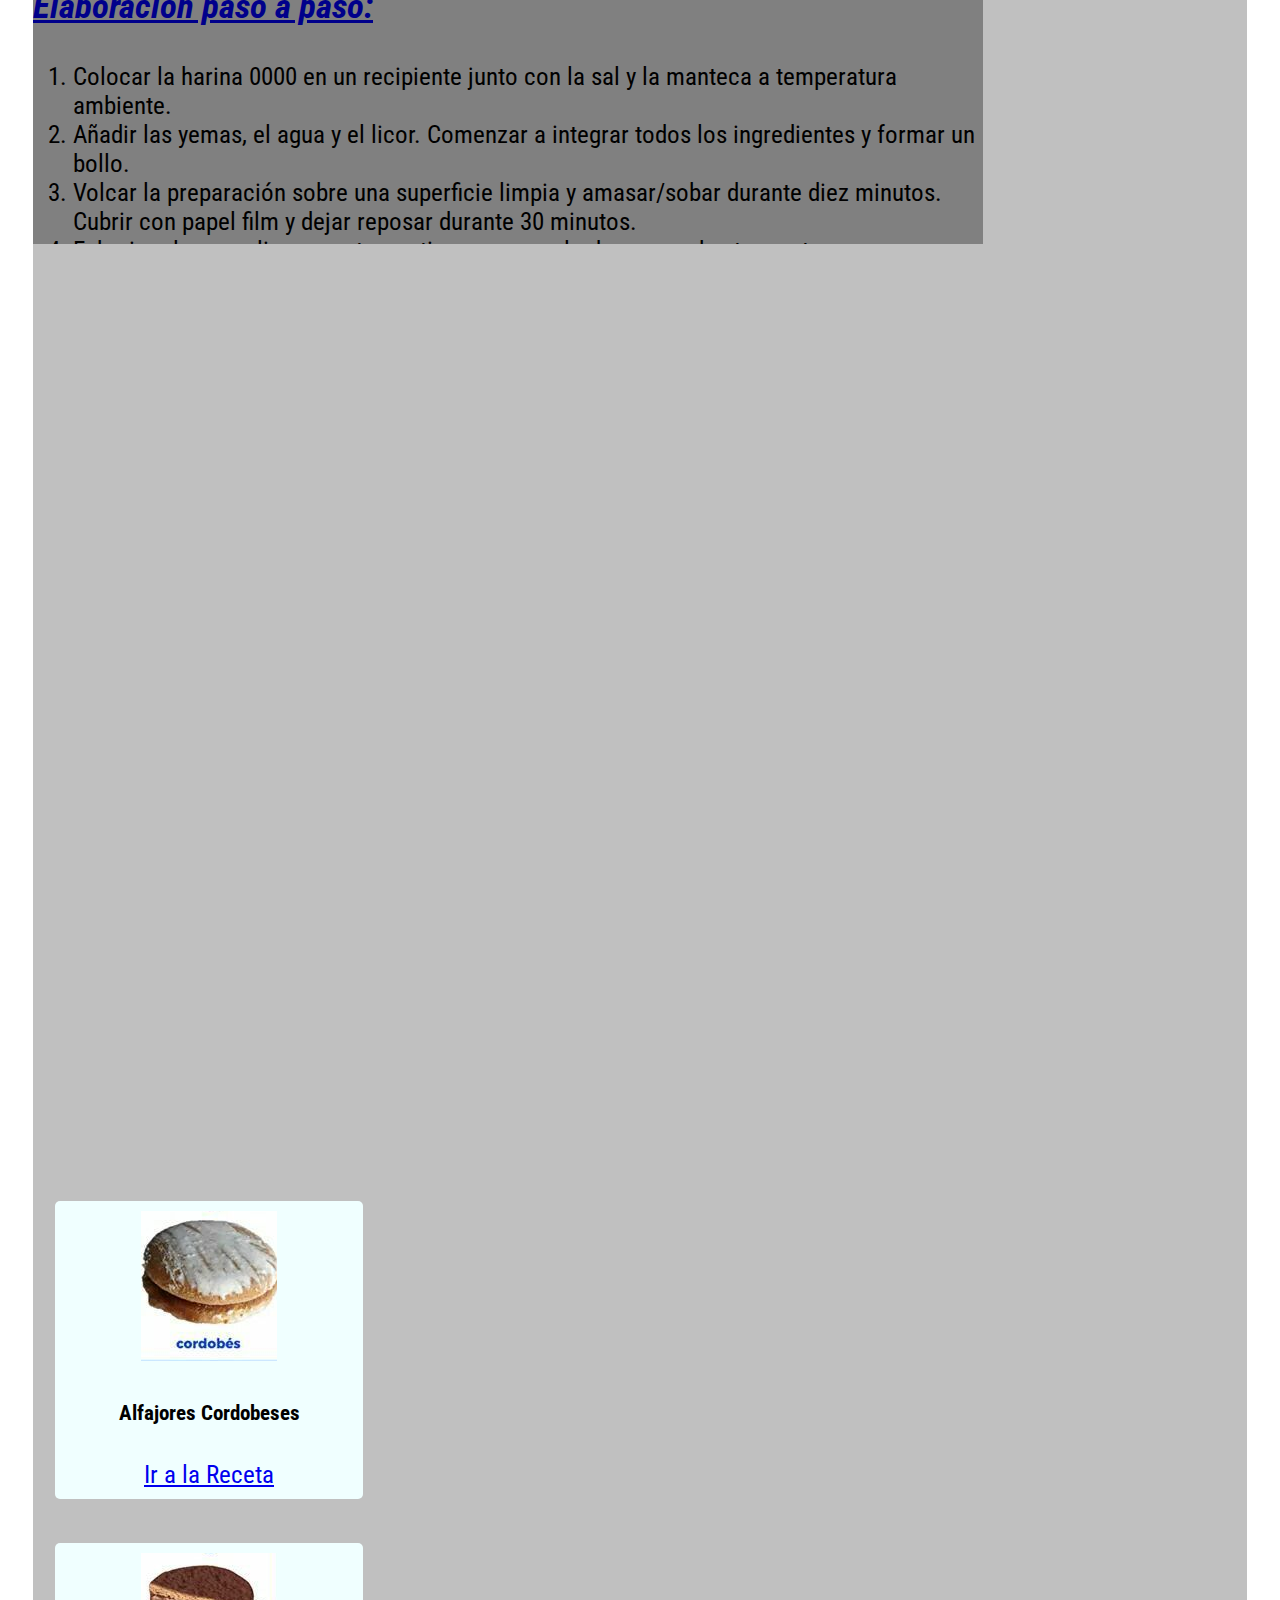
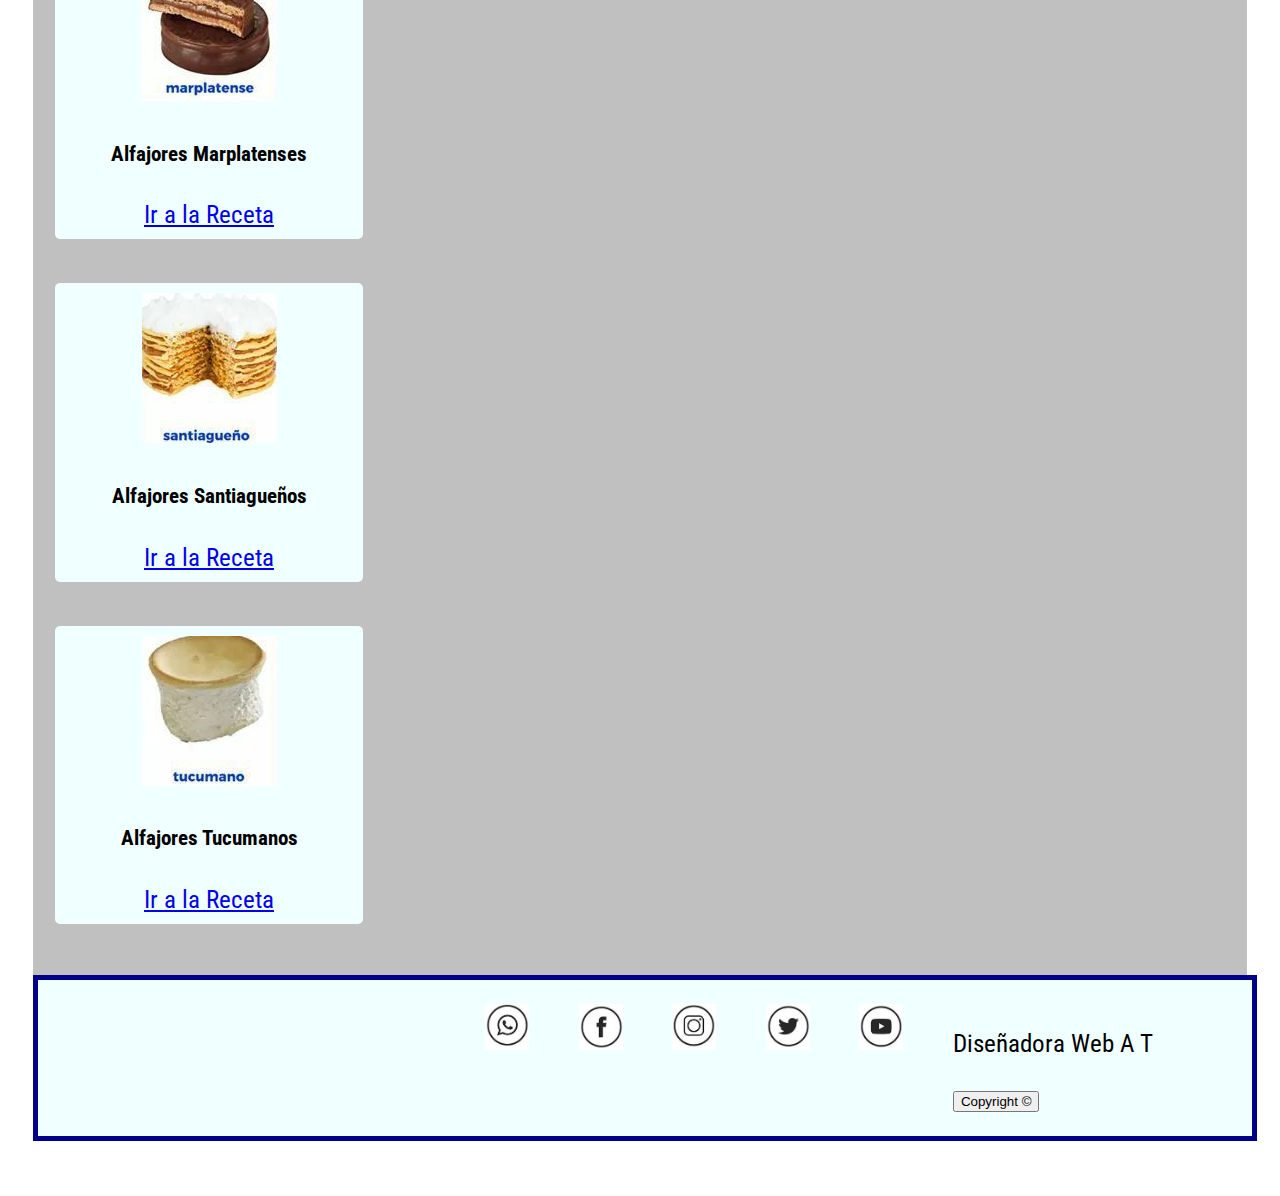
==== commit 610e550d: "Update index.html" ====
--- a/index.html
+++ b/index.html
@@ -176,7 +176,7 @@
 
 <footer>
     <div class="contenedor">
-            <iframe src=<iframe src="https://www.google.com/maps/embed?pb=!1m14!1m12!1m3!1d27181.632936912425!2d-60.68961279999999!3d-31.614566399999998!2m3!1f0!2f0!3f0!3m2!1i1024!2i768!4f13.1!5e0!3m2!1ses-419!2sar!4v1678207002253!5m2!1ses-419!2sar" width="150" height="150" style="border:0;" allowfullscreen="" loading="lazy" referrerpolicy="no-referrer-when-downgrade"></iframe> 
+          <iframe src="https://www.google.com/maps/embed?pb=!1m14!1m12!1m3!1d27181.632936912425!2d-60.68961279999999!3d-31.614566399999998!2m3!1f0!2f0!3f0!3m2!1i1024!2i768!4f13.1!5e0!3m2!1ses-419!2sar!4v1678207002253!5m2!1ses-419!2sar" width="150" height="150" style="border:0;" allowfullscreen="" loading="lazy" referrerpolicy="no-referrer-when-downgrade"></iframe> 
         </div>
         <div class="redessociales">
          
